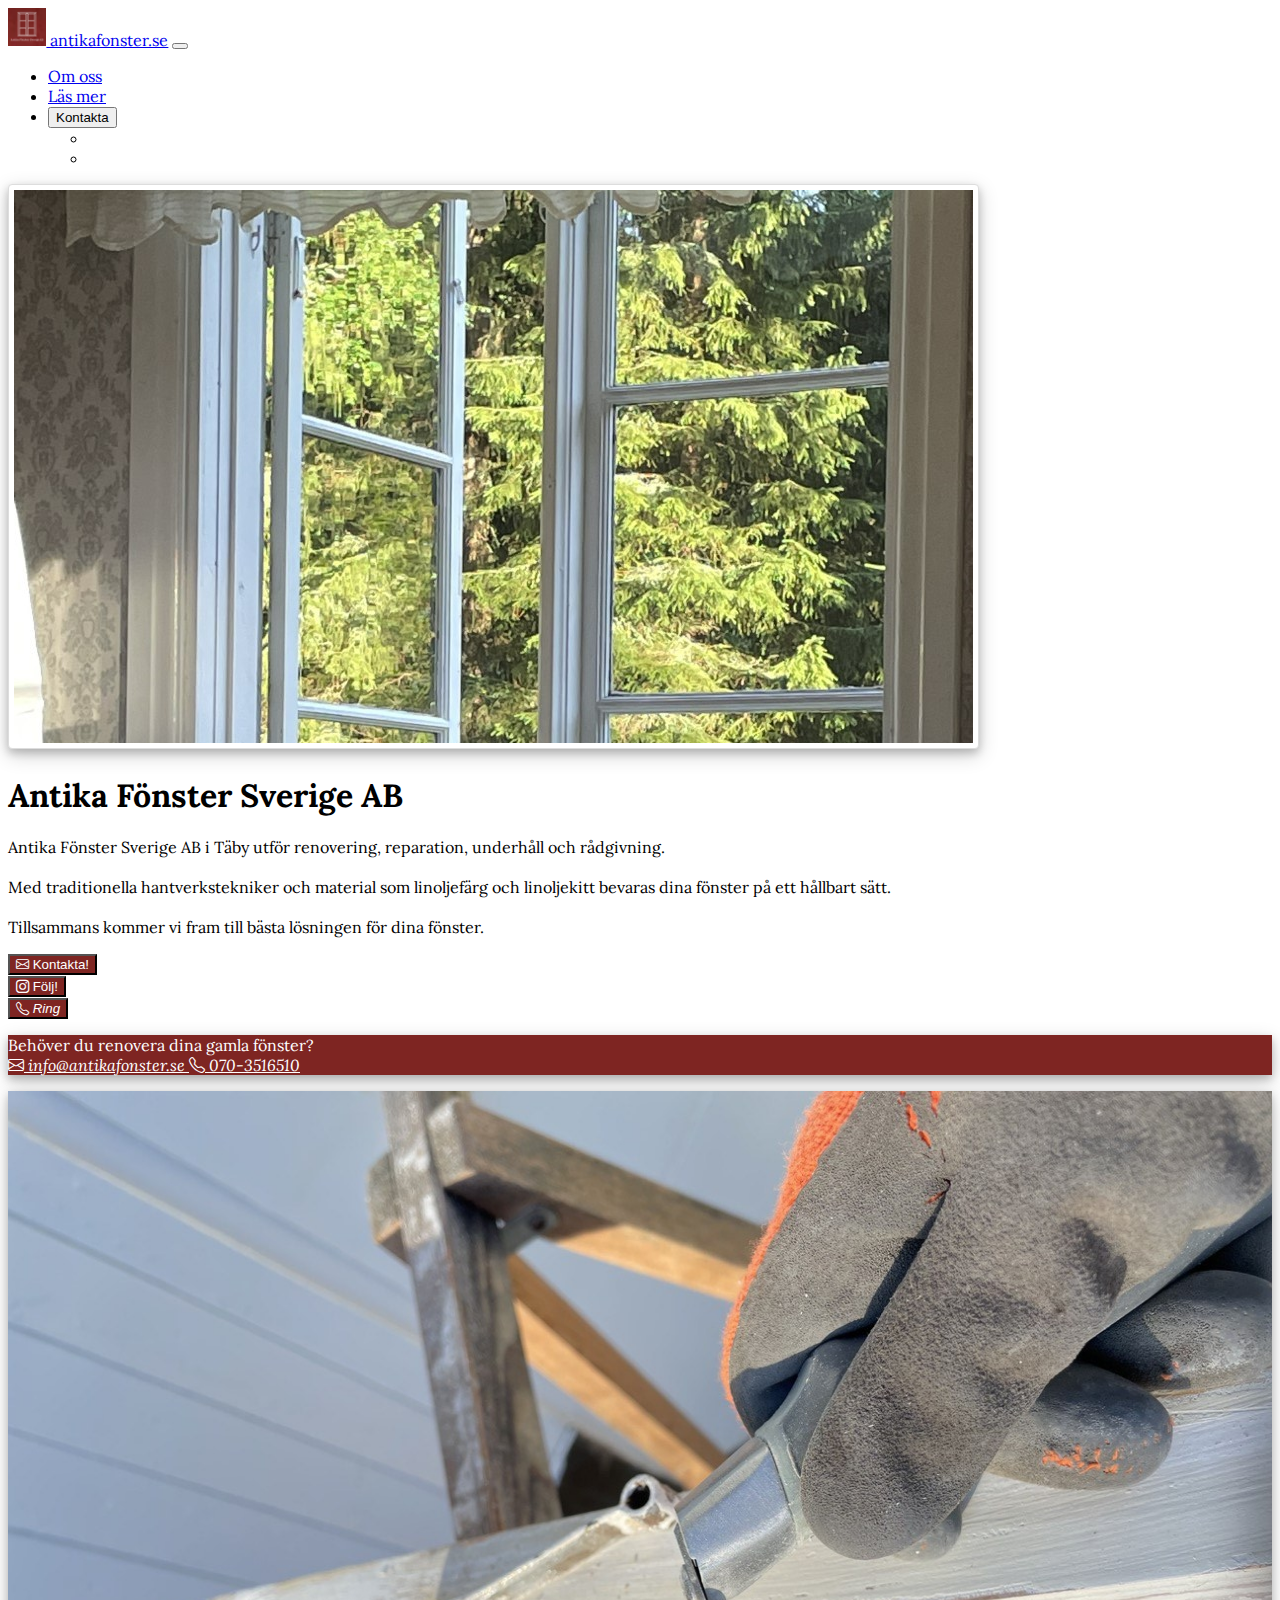
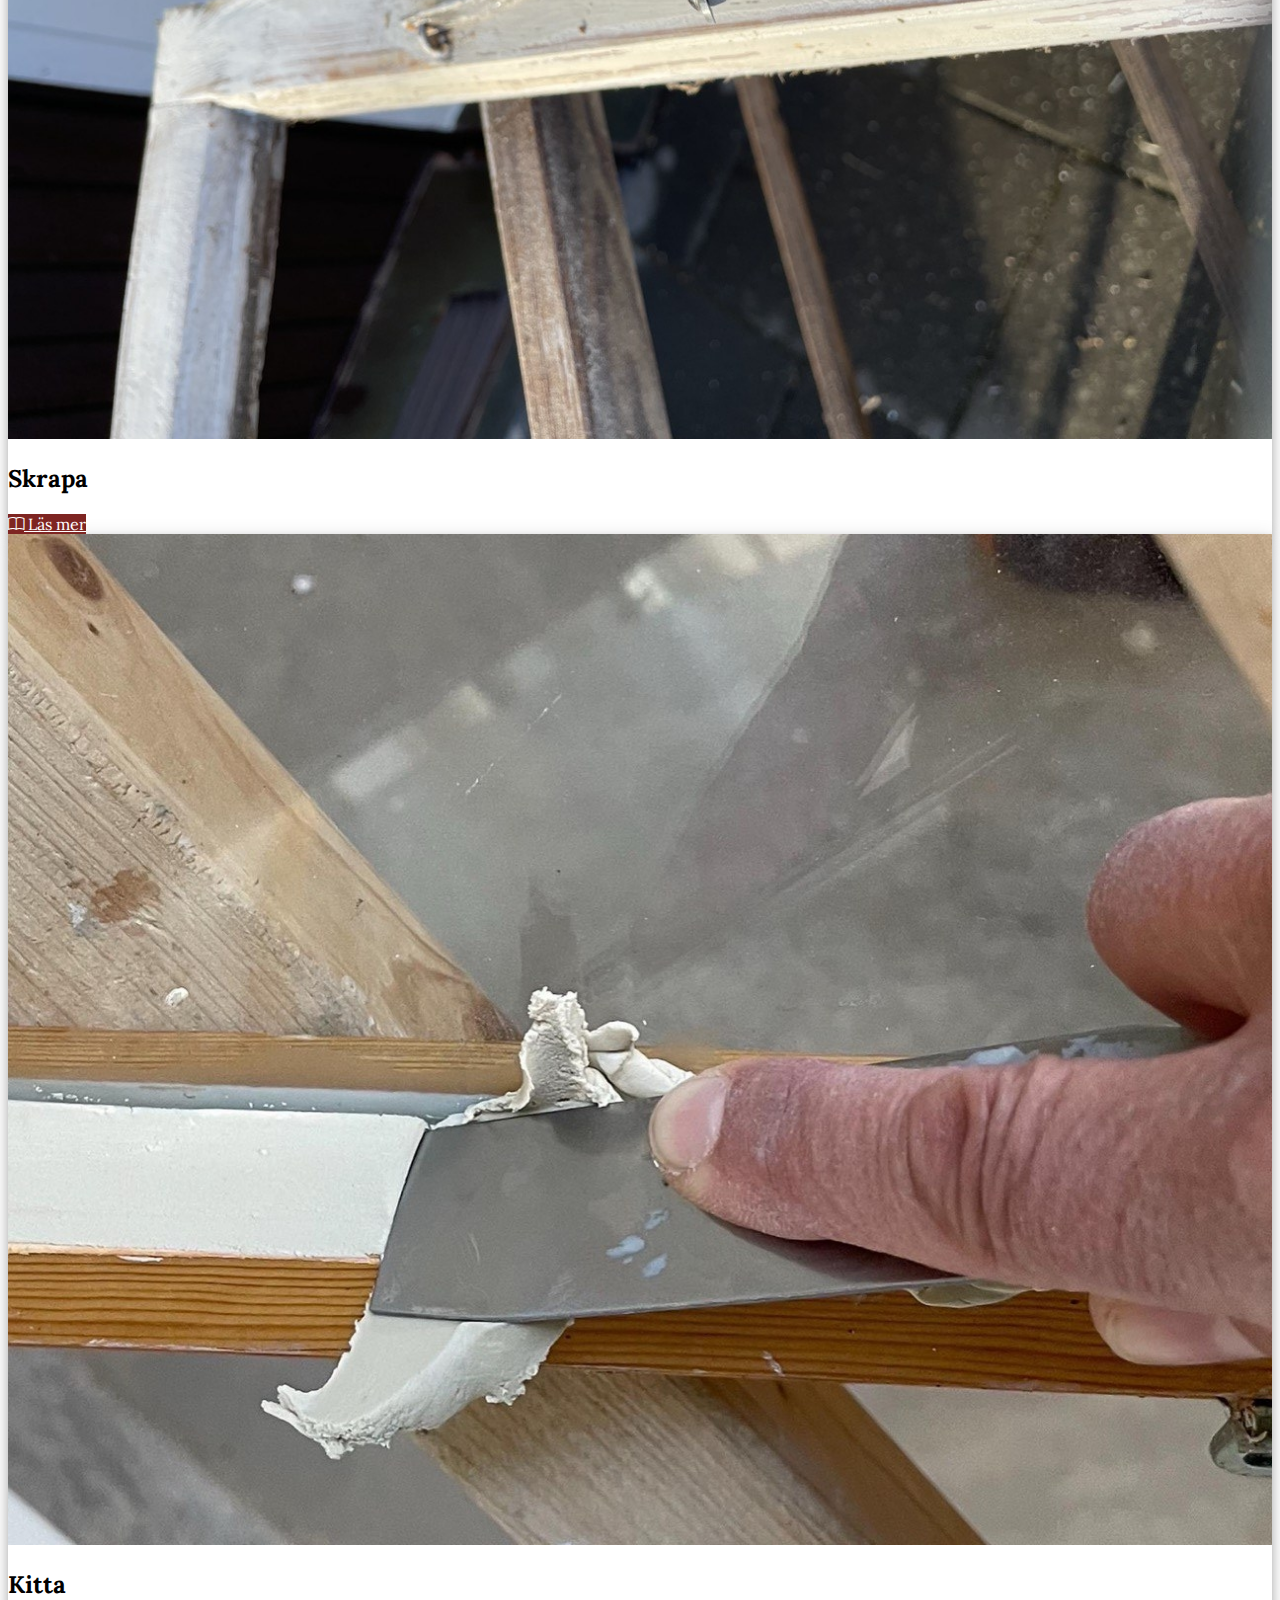
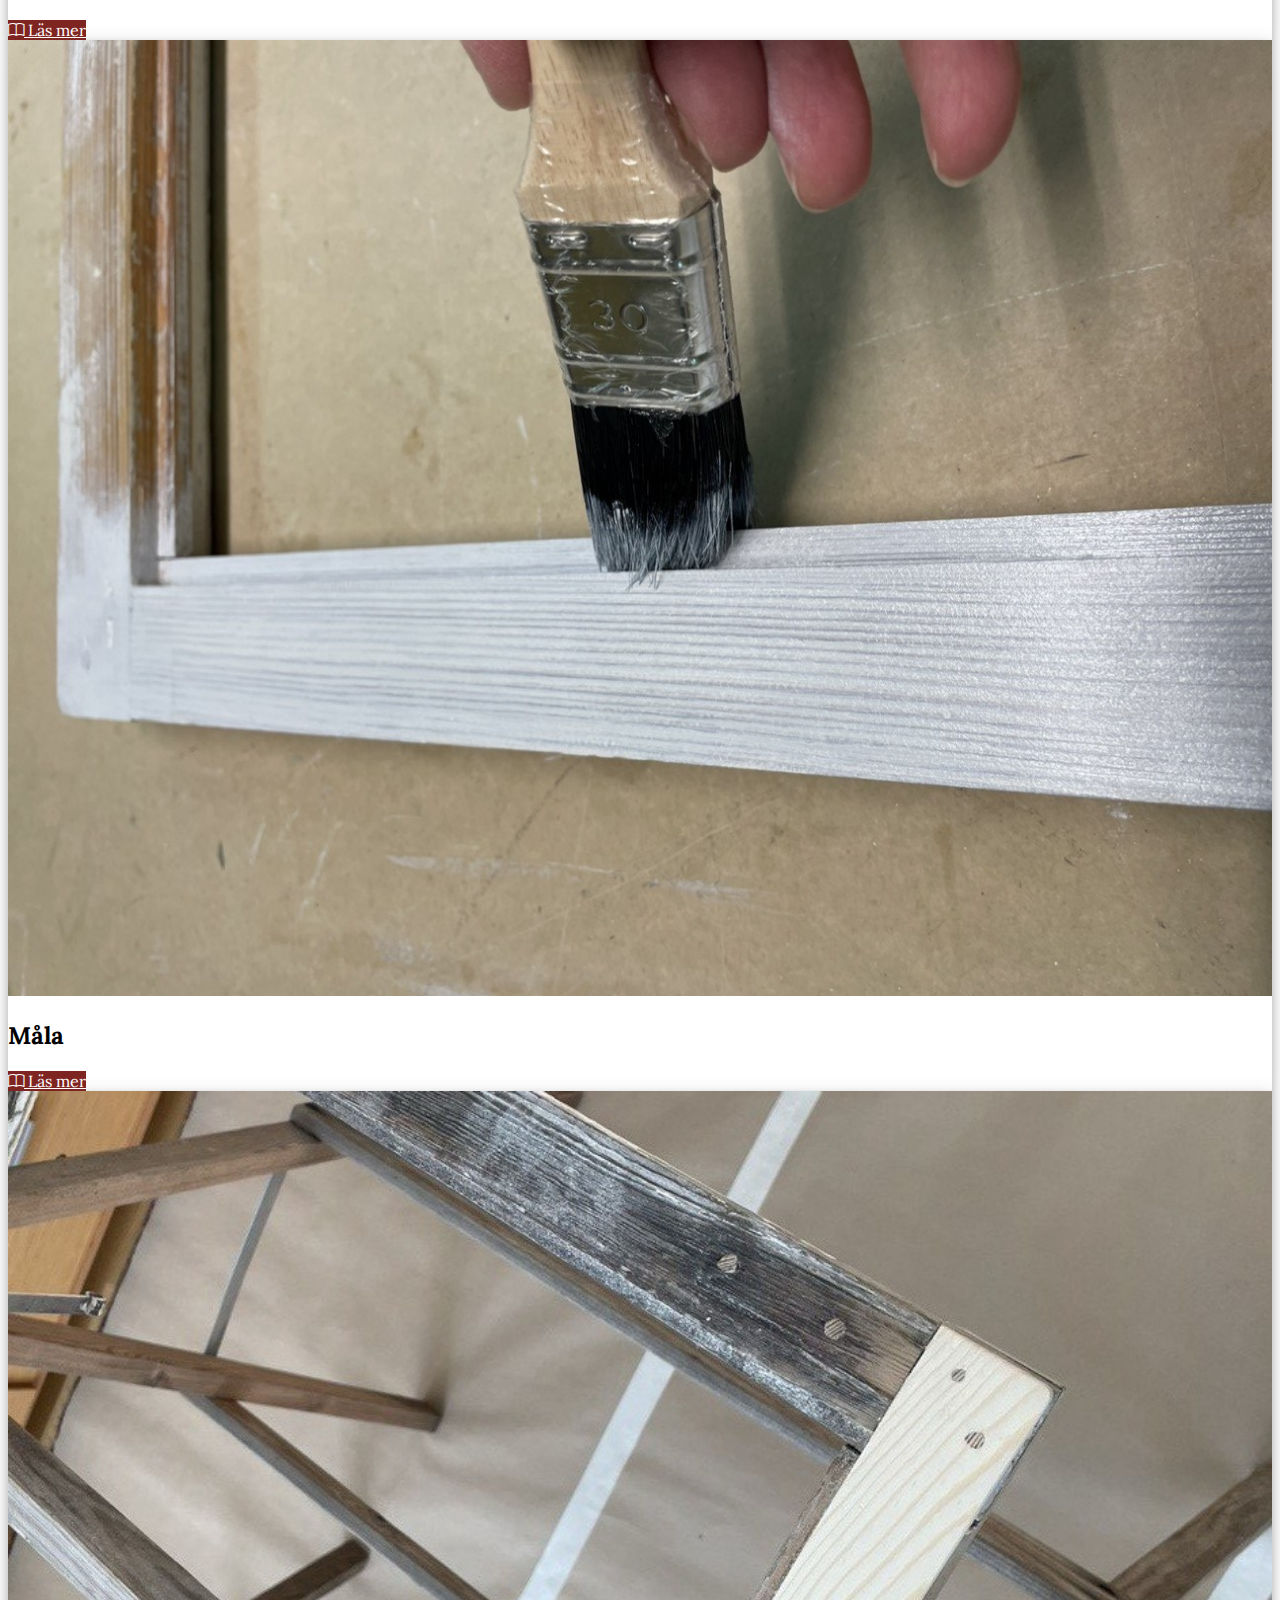
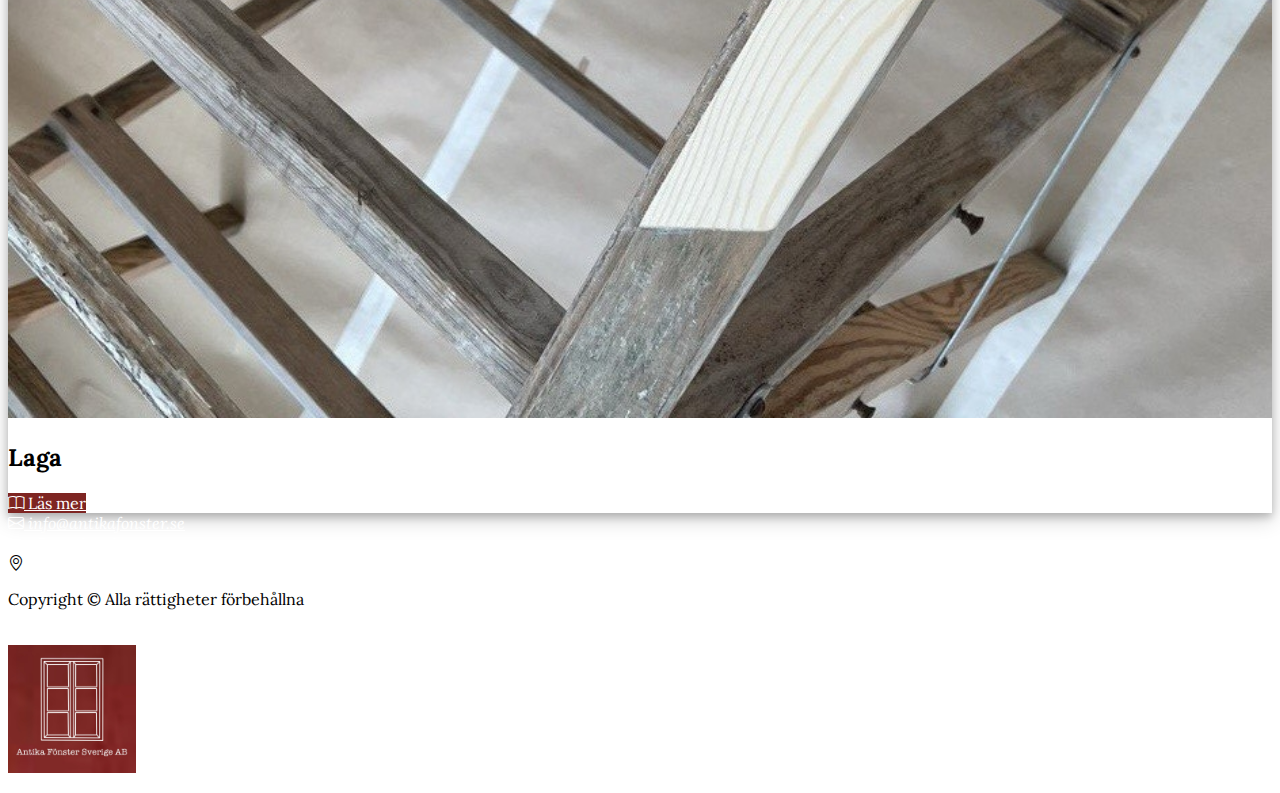
==== index.html @ 98e3fc16 "added phone and email to banner" ====
<!DOCTYPE html>
<html lang="en">
    <head>
        <meta charset="utf-8" />
        <meta name="viewport" content="width=device-width, initial-scale=1, shrink-to-fit=no" />
        <meta name="description" content="täby,danderyd,sollentuna,vallentuna,åkerbergs,
            norrtälje,upplands väsby, märsta,sigtuna,skärgården, roslagen, ljusterö, vaxholm" />




        <meta name="keywords" content="Fönster, fönsterrenovering,förterreparation, linoljefärg, munblåst glas, blyfönster, fönsterrestaurering, 
renovera fönster stockholm, renovera fönster täby, renovera fönster vallentuna" />




        
        <meta name="author" content="" />
        <title>Antika Fönster Sverige AB Täby</title>

        <!-- Google font -->
        <link rel="preconnect" href="https://fonts.googleapis.com">
        <link rel="preconnect" href="https://fonts.gstatic.com" crossorigin>
        <link href="https://fonts.googleapis.com/css2?family=Lora&display=swap" rel="stylesheet">

        <!-- Favicon-->
        <link rel="icon" type="image/x-icon" href="assets/favicon.ico" />

        <!-- Core theme CSS (includes Bootstrap)-->
        <link href="https://cdn.jsdelivr.net/npm/bootstrap@5.2.3/dist/css/bootstrap.min.css" rel="stylesheet" integrity="sha384-rbsA2VBKQhggwzxH7pPCaAqO46MgnOM80zW1RWuH61DGLwZJEdK2Kadq2F9CUG65" crossorigin="anonymous">
        <link href="css/styles.css" rel="stylesheet" />

        <!-- icons -->
        <link rel="stylesheet" href="https://cdn.jsdelivr.net/npm/bootstrap-icons@1.10.4/font/bootstrap-icons.css">
        <link rel="icon" type="image/x-icon" href="./img/favicon.ico">

        <!-- Google tag (gtag.js) --> <script async src="https://www.googletagmanager.com/gtag/js?id=G-1Z3ERZM6HS"></script> <script> window.dataLayer = window.dataLayer || []; function gtag(){dataLayer.push(arguments);} gtag('js', new Date()); gtag('config', 'G-1Z3ERZM6HS'); </script>

    </head>
    <body>
        <!-- Responsive navbar-->
        <nav class="navbar navbar-expand-lg navbar-dark bg-dark">
            <div class="container px-5">
                <a class="navbar-brand" href="./index.html"><img src="./assets/img/logo.jpg" style="height: 2.4em;"alt=""> antikafonster.se</a>
                <button class="navbar-toggler" type="button" data-bs-toggle="collapse" data-bs-target="#navbarSupportedContent" aria-controls="navbarSupportedContent" aria-expanded="false" aria-label="Toggle navigation"><span class="navbar-toggler-icon"></span></button>
                <div class="collapse navbar-collapse" id="navbarSupportedContent">
                    <ul class="navbar-nav ms-auto mb-2 mb-lg-0">
                        <li class="nav-item">
                            <a class="nav-link" href="about.html">Om oss </a>
                        </li>
                        <li class="nav-item">
                            <a class="nav-link" href="more.html"> Läs mer </a>
                        </li>
                        <li class="nav-item dropdown">
                            <button class="btn btn-dark dropdown-toggle" data-bs-toggle="dropdown" aria-expanded="false">Kontakta</button>
                            <ul class="dropdown-menu dropdown-menu-dark">
                                <li>
                                <a class="dropdown-item" style="color: white;" href="mailto:info@antikafonster.se">
                                    <i class="bi bi-envelope"> info@antikafonster.se</i>
                                </a>
                                </li>
                                <li>
                                <a style="color:white;" class="dropdown-item" href="tel:0703516510">
                                    <i class="bi bi-telephone"> 070 - 35 16 510 </i>
                                </a>
                                </li>
                            </ul>
                        </li>
                    </ul>
                </div>
            </div>
        </nav>
        <!-- Page Content-->
        <div class="container px-4 px-lg-5">
            <!-- Heading Row-->
            <div class="row gx-4 gx-lg-5 align-items-center my-5">
                <div class="col-lg-7"><img class="img-fluid poloroid mb-4 mb-lg-0" src="./assets/img/photos/lp_fonster.jpg" alt="..." /></div>
                <div class="col-lg-5">
                    <h1 class="font-weight-light">Antika Fönster Sverige AB</h1>
                    <p>         
                        Antika Fönster Sverige AB i Täby utför renovering, reparation, underhåll och rådgivning.
                        <br>
                        <br>
                        Med traditionella hantverkstekniker och material som linoljefärg och linoljekitt bevaras dina fönster på ett hållbart sätt.
                        <br>
                        <br>
                        Tillsammans kommer vi fram till bästa lösningen för dina fönster.
                    </p>

                    <div class="btn-toolbar">

                        <div class="btn-group me-1">
                            <a href="mailto:info@antikafonster.se">
                            <button class="btn btn-falured">
                                <i class="bi bi-envelope"></i>
                                Kontakta!
                            </button>
                            </a>
                        </div>
                        <div class="btn-group me-1" >
                            <a href="https://www.instagram.com/antika_fonster_sverige_ab/">
                                <button class="btn btn-falured">
                                <i class="bi bi-instagram"></i>
                                Följ!
                                </button>
                            </a>
                        </div>
                        <div>
                            <a style="color: white;" href="tel:0703516510">
                                <button class="btn btn-falured">
                                    <i class="bi bi-telephone"> Ring </i>
                                </button>
                            </a>
                        </div>

                        </div>

                </div>
            </div>
            <!-- Call to Action-->
            <div class="card my-5 py-4 text-center falured">
                <div class="card-body">
                    <p class=" m-0">Behöver du renovera dina gamla fönster?
                        <br>
                        <a style="color: white;" href="mailto:info@antikafonster.se">
                         <i class="bi bi-envelope"> info@antikafonster.se </i> 
                        </a>

                        <a style="color: white;" href="tel:0703516510">
                            <i class="bi bi-telephone"> 070-3516510 </i>
                        </a>
                    </p>
                </div>
            </div>
            <!-- Content Row-->
            <div class="row gx-4 gx-lg-5">

                <div class="col-md-3 mb-5">
                    <div class="card h-100">
                        <img src="./assets/img/photos/scrape.jpg" id="cardimg" class="card-img-top" alt="painting">
                        <div class="card-body">
                            <h2 class="card-title">Skrapa</h2>
                            <p class="card-text">
                            </p>
                        </div>
                    <div class="card-footer"><a class="btn btn-falured btn-sm" href="details.html#skrapa"><i class="bi bi-book"></i> Läs mer</a></div>
                    </div>
                </div>

                <div class="col-md-3 mb-5">
                    <div class="card h-100">
                        <img src="./assets/img/photos/spakling.jpg" id="cardimg" class="card-img-top" alt="painting">
                        <div class="card-body">
                            <h2 class="card-title">Kitta</h2>
                            <p class="card-text"></p>
                        </div>
                        <div class="card-footer"><a class="btn btn-falured btn-sm" href="details.html#kitta"><i class="bi bi-book"></i> Läs mer</a></div>
                    </div>
                </div>

                <div class="col-md-3 mb-5">
                    <div class="card h-100">
                        <img src="./assets/img/photos/painting.jpg" id="cardimg" class="card-img-top" alt="painting">
                        <div class="card-body">
                            <h2 class="card-title">Måla</h2>
                            <p class="card-text"></p>
                        </div>
                        <div class="card-footer"><a class="btn btn-falured btn-sm" href="details.html#mala"><i class="bi bi-book"></i> Läs mer</a></div>
                    </div>
                </div>

                <div class="col-md-3 mb-5">
                    <div class="card h-100">
                        <img src="./assets/img/photos/window.jpg" id="cardimg" class="card-img-top" alt="painting">
                        <div class="card-body">
                            <h2 class="card-title">Laga</h2>
                            <p class="card-text"></p>
                        </div>
                        <div class="card-footer"><a class="btn btn-falured btn-sm" href="details.html#laga"><i class="bi bi-book"></i> Läs mer</a></div>
                    </div>
                </div>


            </div>
        </div>
        <!-- Footer-->
        <footer class="py-5 bg-dark">

            <div class="container px-4 px-lg-5 text-center">
                <div class="row">
                    <div class="col-md-4 col-sm-12">
                        <a style="color: white;" href="mailto:info@antikafonster.se">
                            <i class="bi bi-envelope"> info@antikafonster.se</i>
                        </a>
                    </div>
                    <div class="col-md-4 col-sm-12">
                        <a style="color:white;" href="tel:0703516510"><i class="bi bi-telephone"> 070 - 35 16 510 </i></a>
                    </div>
                    <div class="col-md-4 col-sm-12">
                        <i class="bi bi-geo-alt"><a style="color:white" href="https://goo.gl/maps/feidMiXMokjSXr5T7">Antika Fönster Sverige AB, Ella Park, Täby, Sweden</a></i>
                    </div>
                </div>
            </div>
            <p></p>
            <div class="container px-4 px-lg-5"><p class="m-0 text-center text-white">Copyright &copy; Alla rättigheter förbehållna</p></div>
            <div class="container px-4 px-lg-5"><p class="m-0 text-center text-white">
                <br>
                            <img src="./assets/img/logo.jpg" style="height: 8em;"alt="">
            </p></div>
        </footer>
        <!-- Bootstrap core JS-->
        <script src="https://cdn.jsdelivr.net/npm/bootstrap@5.2.3/dist/js/bootstrap.bundle.min.js"></script>
        <!-- Core theme JS-->
        <script src="js/scripts.js"></script>
    </body>
</html>
---- css/styles.css ----
html, body {
    font-family: 'Lora', serif;
}

.falured{
    background-color: #7e2522;
    color: white;
}
.btn-falured{
    background-color: #7e2522;
    color: white;
}

.btn-falured:hover{
    background-color: #ae7573;
    color: black;
}

.falured a {
    color: white;
}


.poloroid{
    color: #7e2522;
    border: 1px solid #ddd;
    border-radius: 4px;
    padding: 5px;
    background-color: white;
    box-shadow: 0 4px 8px 0 rgba(0, 0, 0, 0.2), 0 6px 20px 0 rgba(0, 0, 0, 0.19);
}

.card{
    box-shadow: 0 4px 8px 0 rgba(0, 0, 0, 0.2), 0 6px 20px 0 rgba(0, 0, 0, 0.19);
}

.card-img-top {
    height: 60% !important;
    width:  100%;
}
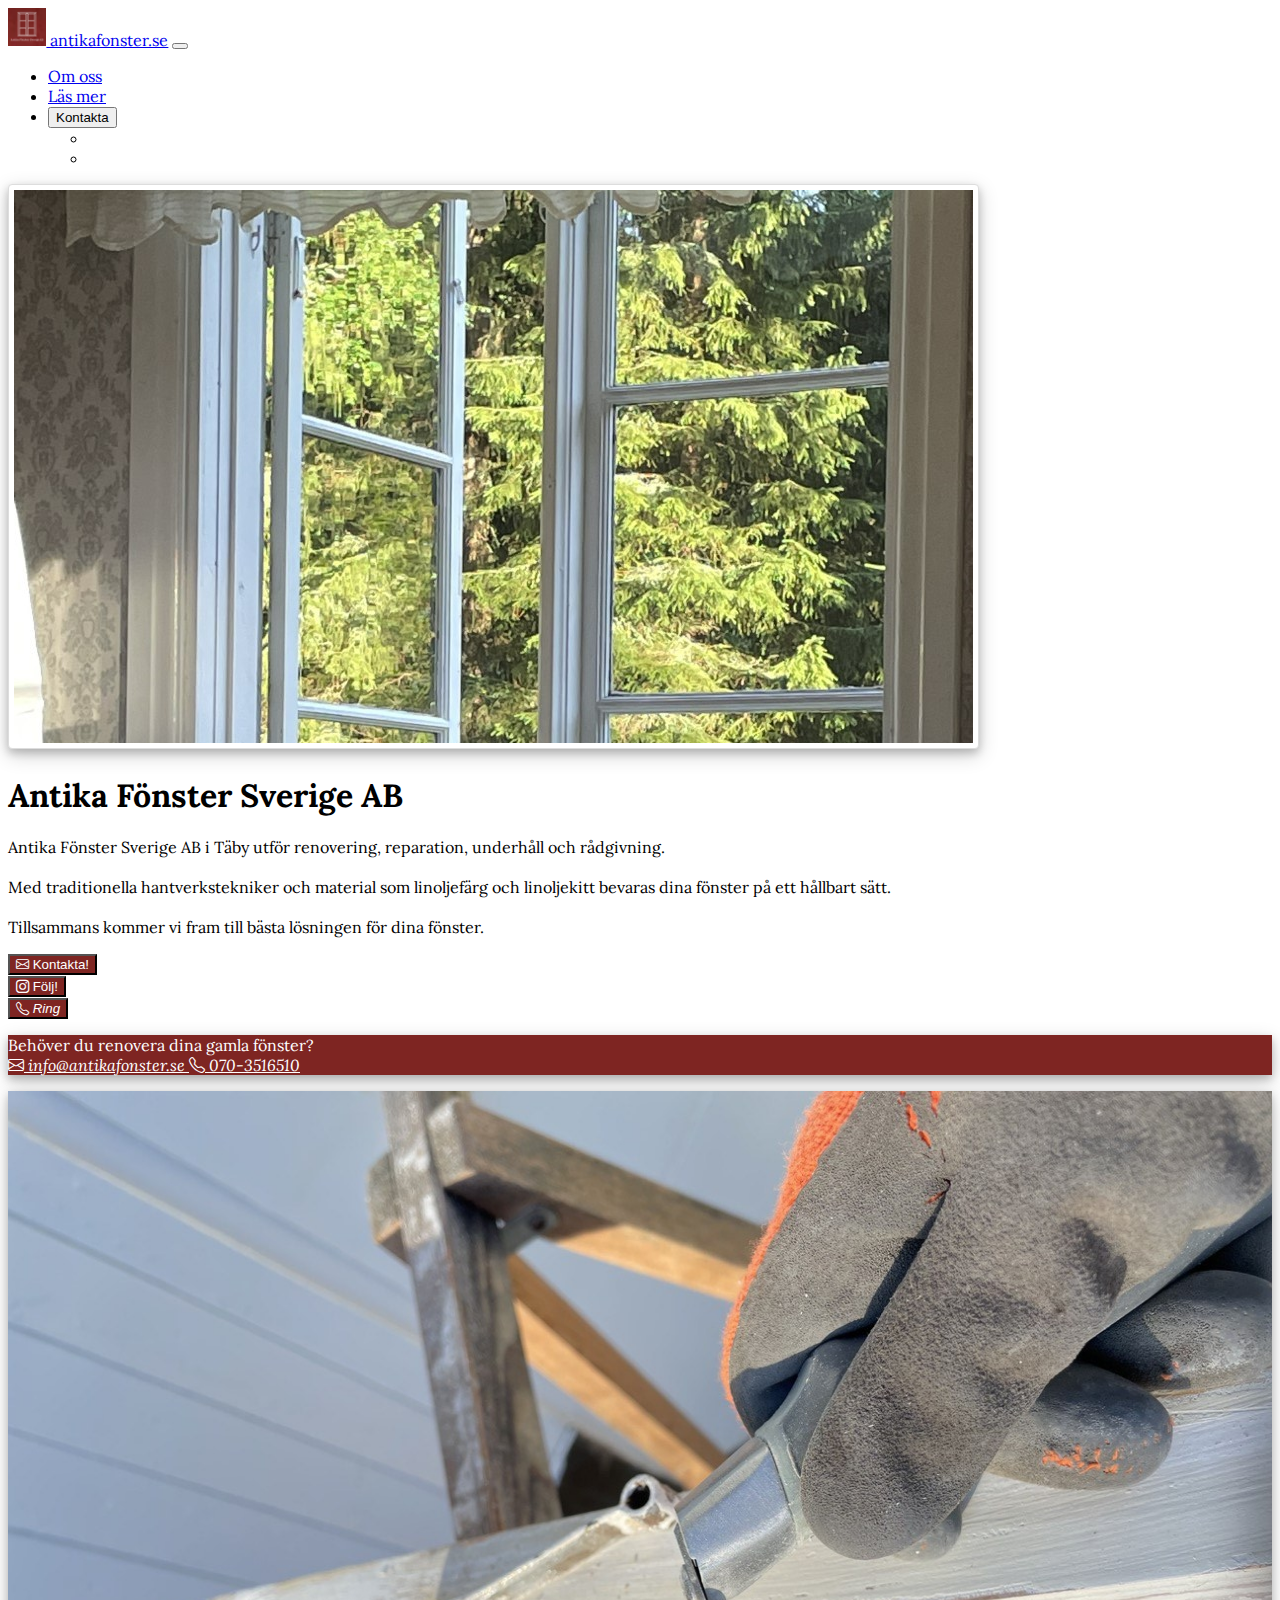
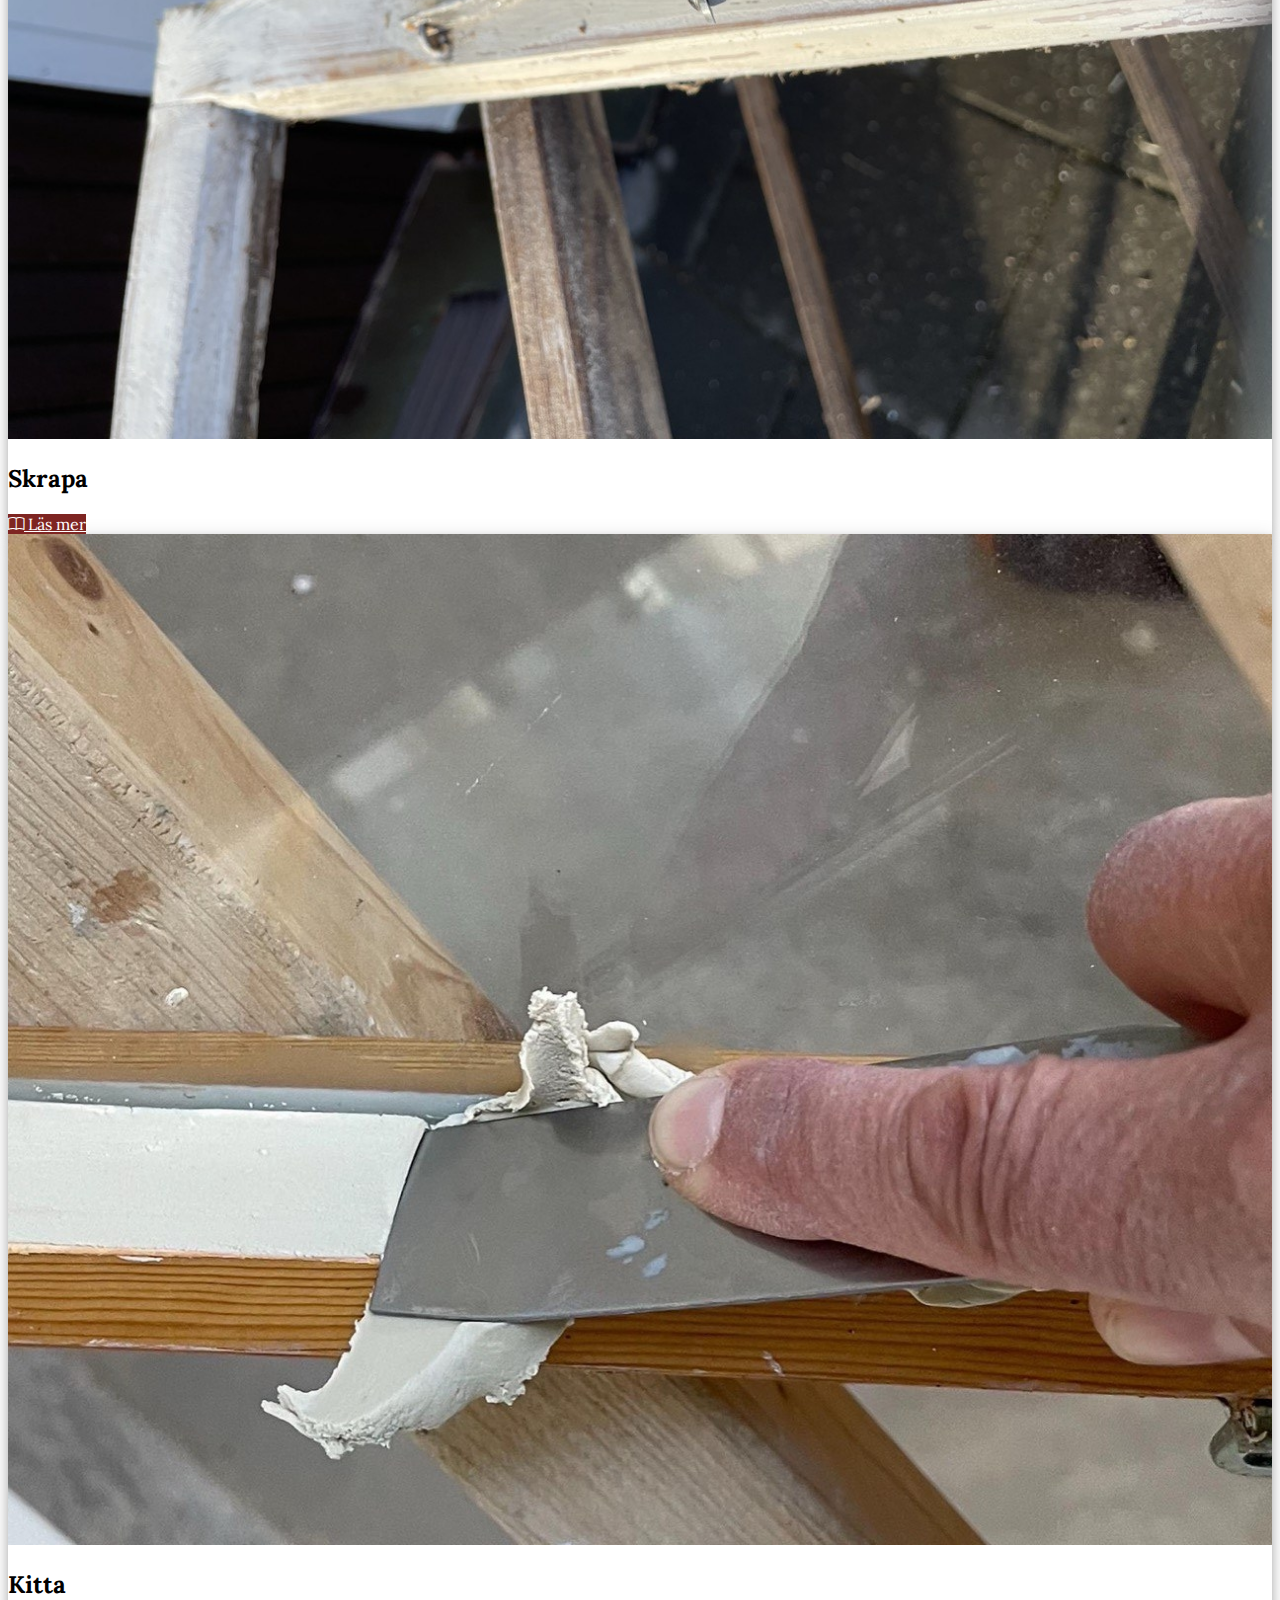
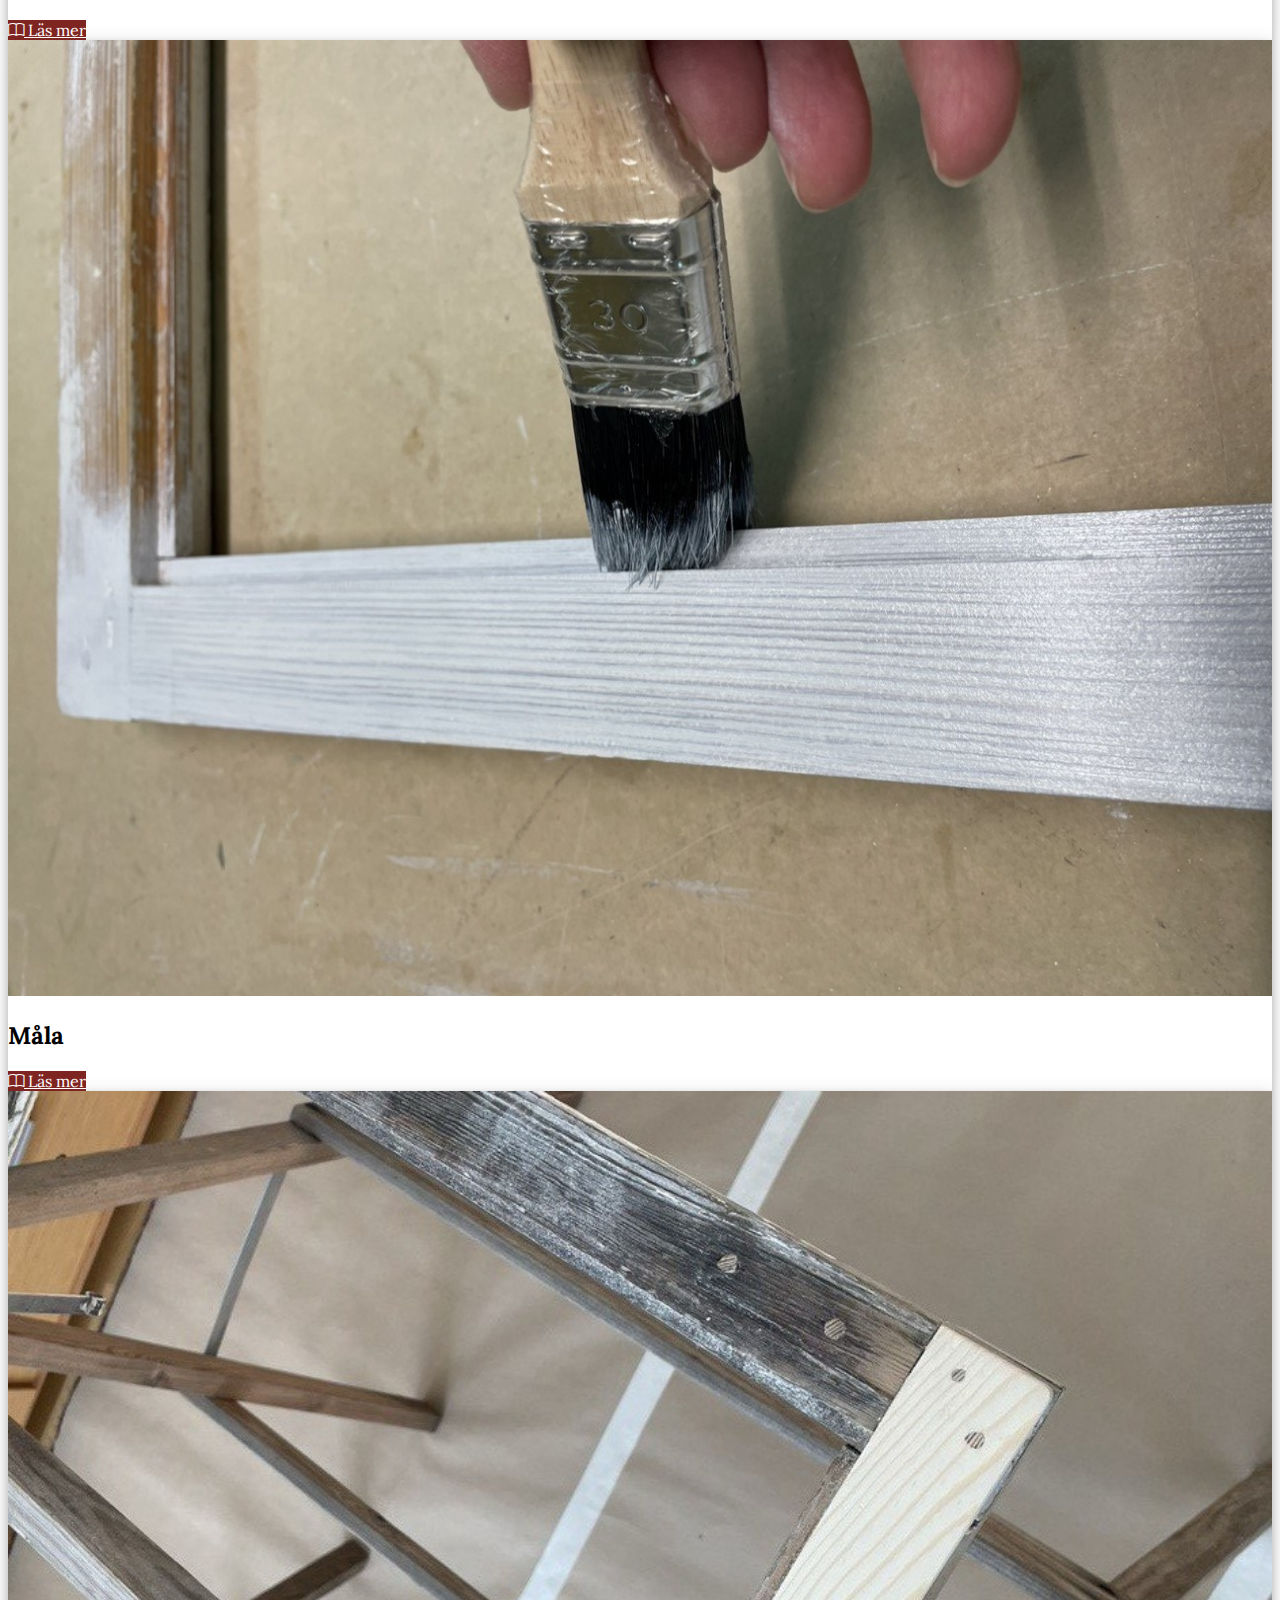
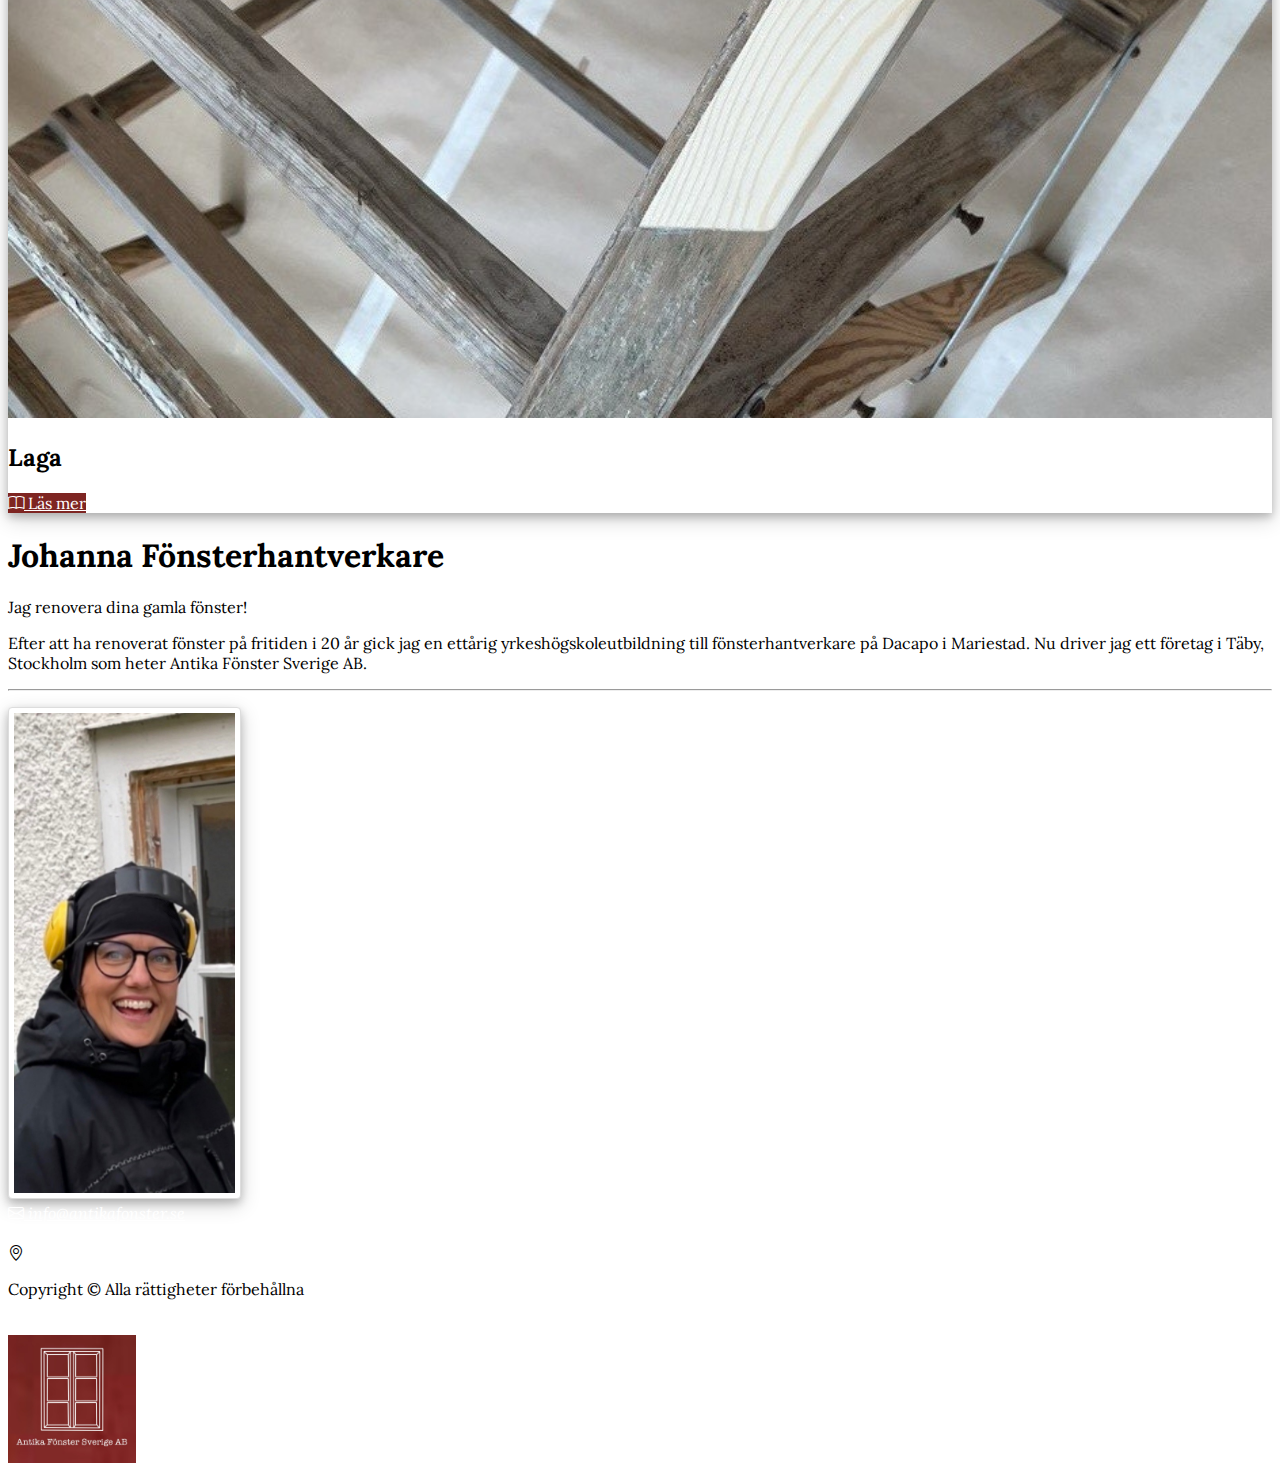
==== commit 3d3c3088: "added about us page on main page" ====
--- a/index.html
+++ b/index.html
@@ -114,7 +114,7 @@
                             </a>
                         </div>
 
-                        </div>
+                    </div>
 
                 </div>
             </div>
@@ -182,8 +182,49 @@
                 </div>
 
 
+            <div class="container px-4 px-lg-5">
+                <!-- Heading Row-->
+                <div class="row gx-4 gx-lg-5 align-items-center my-5">
+                        <div class="col-sm-12 col-md-6">
+                            <h1>Johanna Fönsterhantverkare</h1>
+                            <div class="col-lg-8 px-0">
+                                <p class="fs-5">
+                                Jag renovera dina gamla fönster!
+                                </p>
+                                <p>
+                                Efter att ha renoverat fönster på fritiden i 20 år gick jag en ettårig 
+                                yrkeshögskoleutbildning till fönsterhantverkare på Dacapo i Mariestad. 
+                                Nu driver jag ett företag i Täby, Stockholm som heter Antika Fönster Sverige AB.
+                                </p>
+                                <hr class="col-1 my-4">
+                                <p></p>
+                            </div>
+                        </div>
+
+                    <div class="col-sm col-md-6">
+                        <img class="profileimg poloroid"
+                            style="height: 30em;"
+                            src="./assets/img/johanna.jpg"  alt="johanna">
+                    </div>
+                </div>
+            </div>
+
+
+
+
+
             </div>
         </div>
+       
+        
+
+
+
+
+
+
+
+
         <!-- Footer-->
         <footer class="py-5 bg-dark">
 
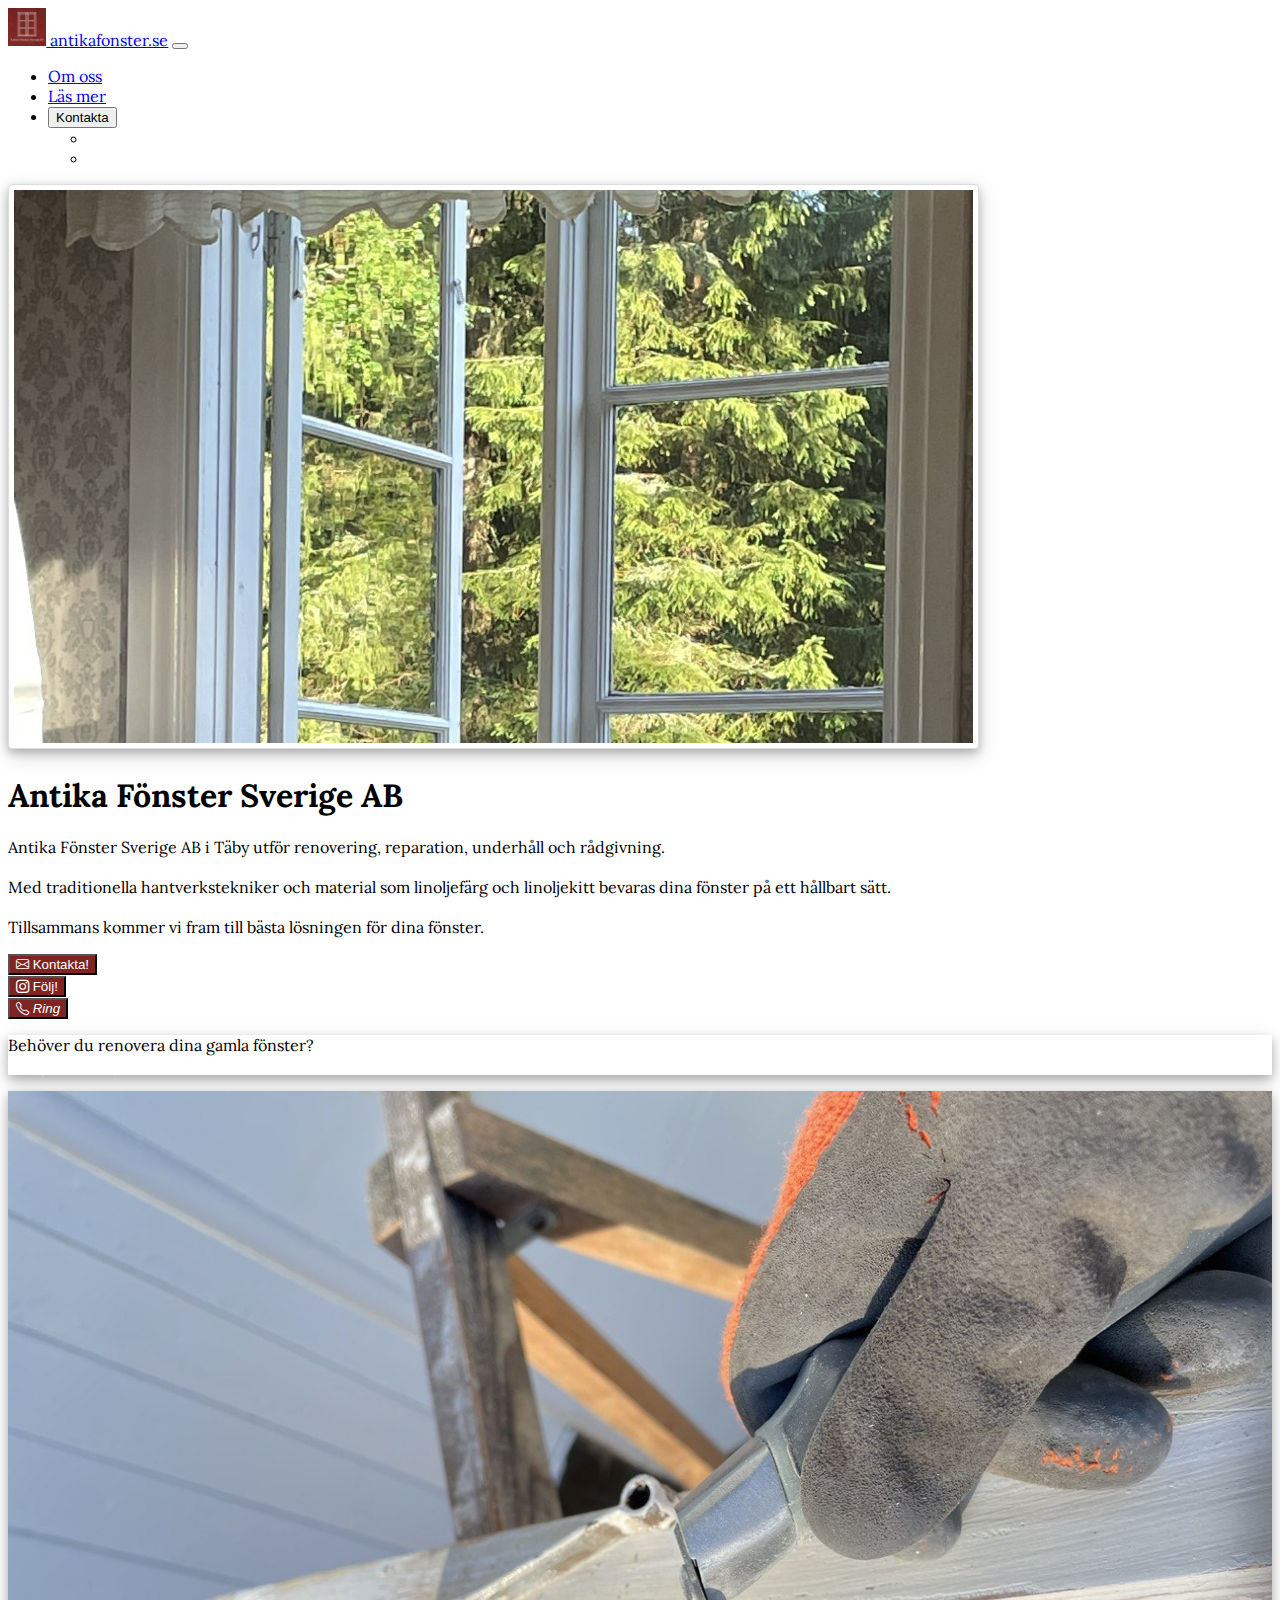
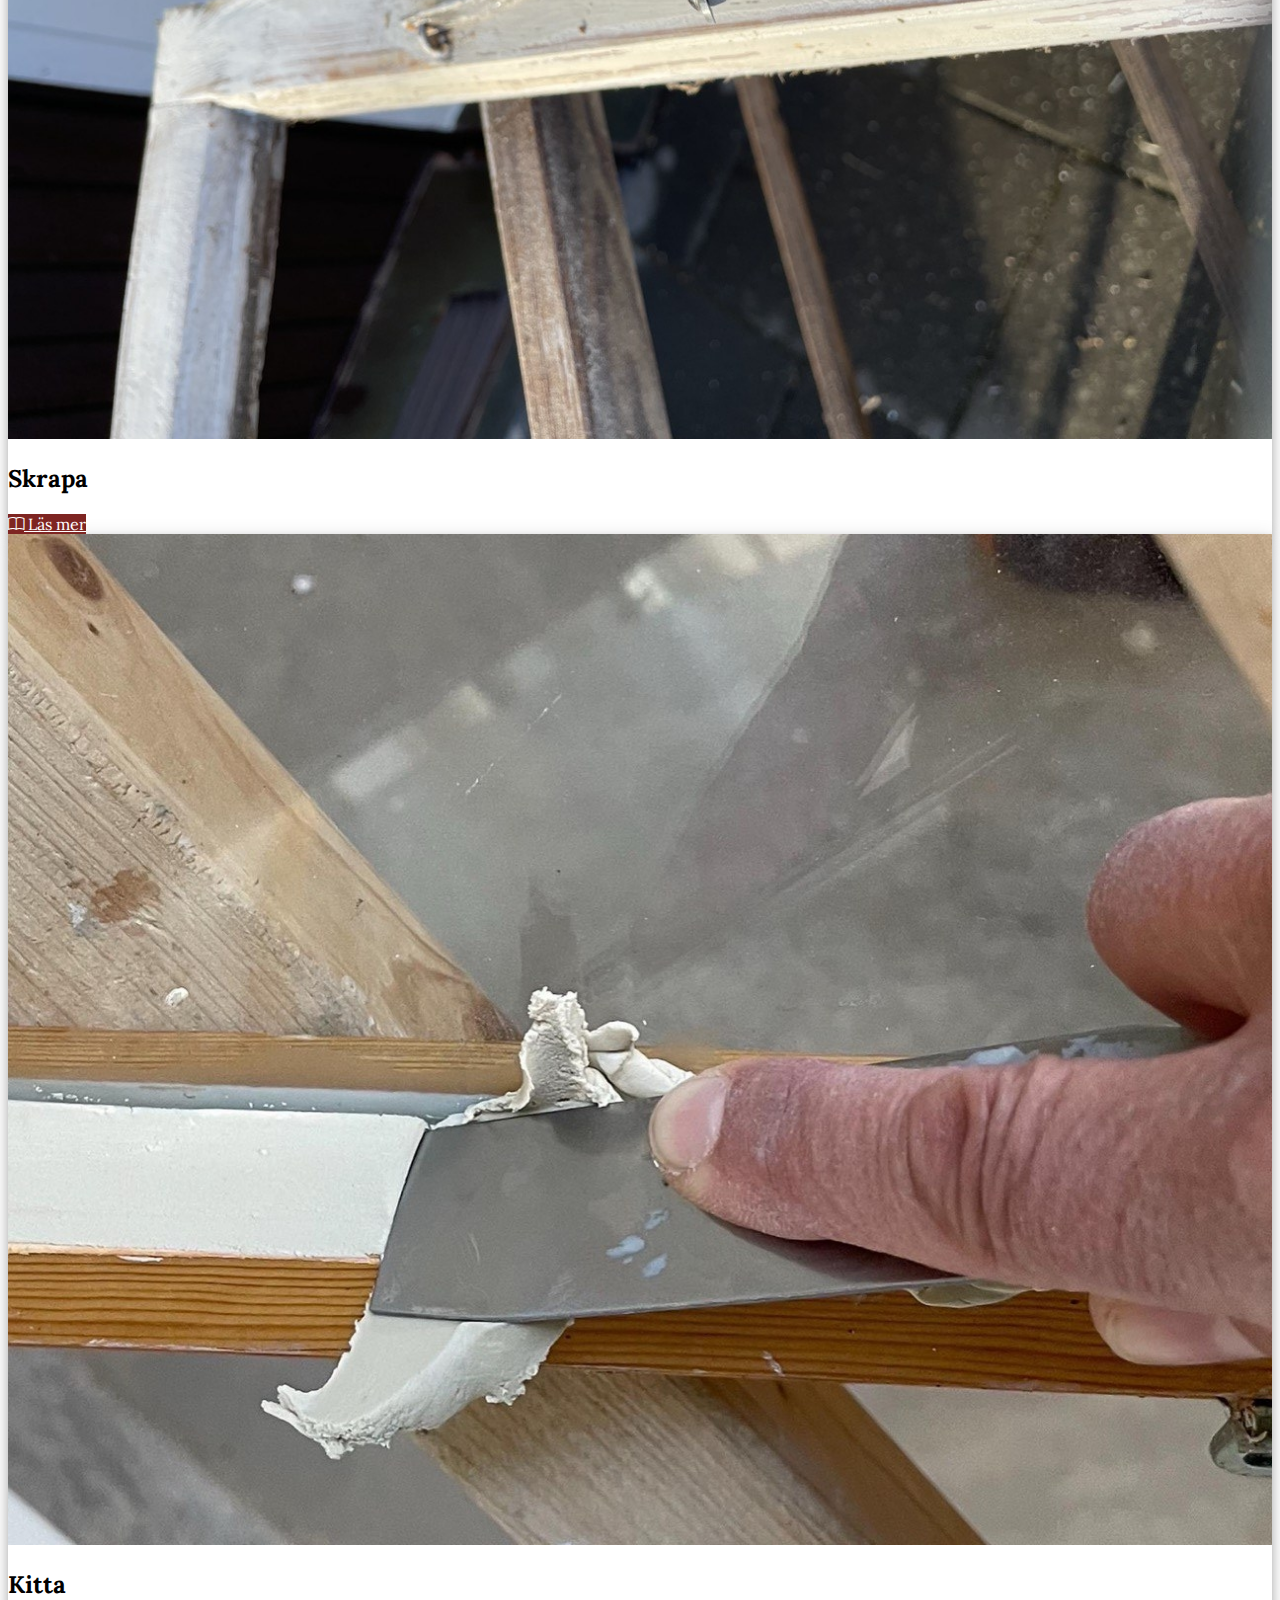
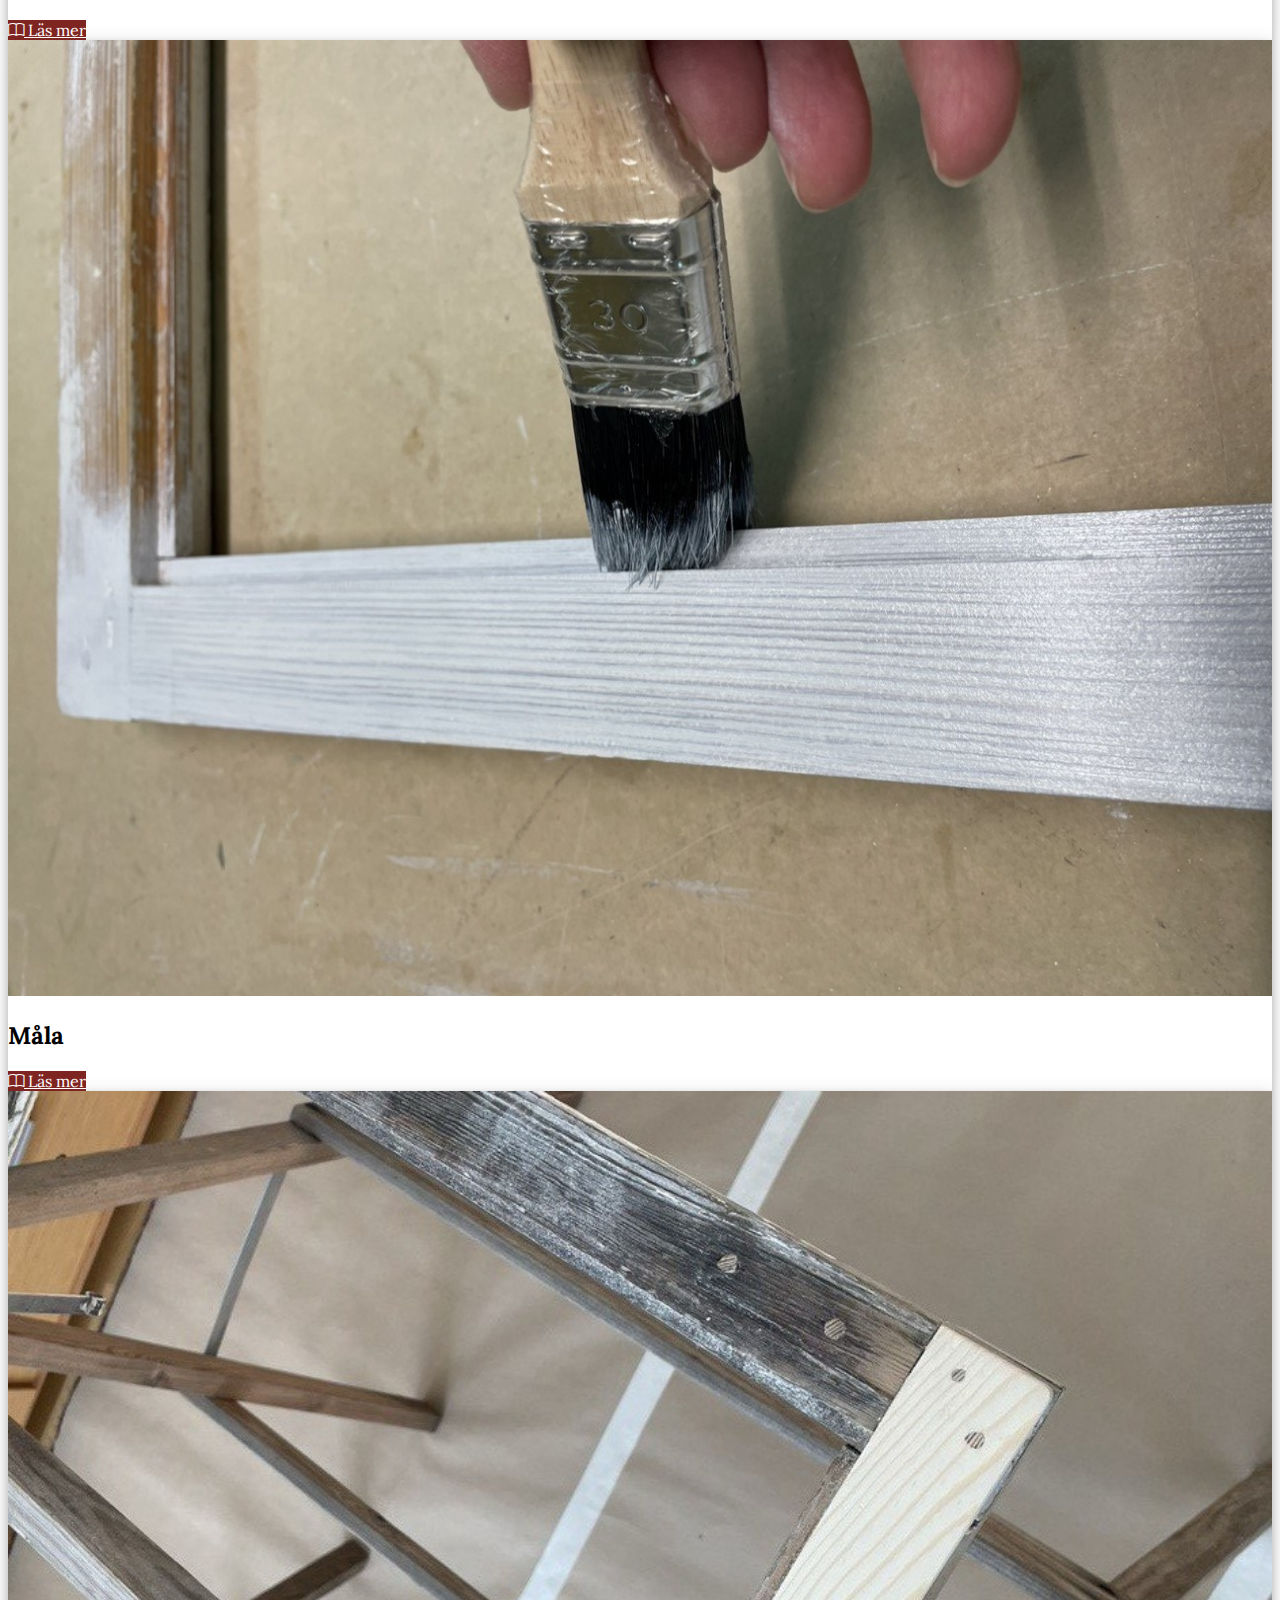
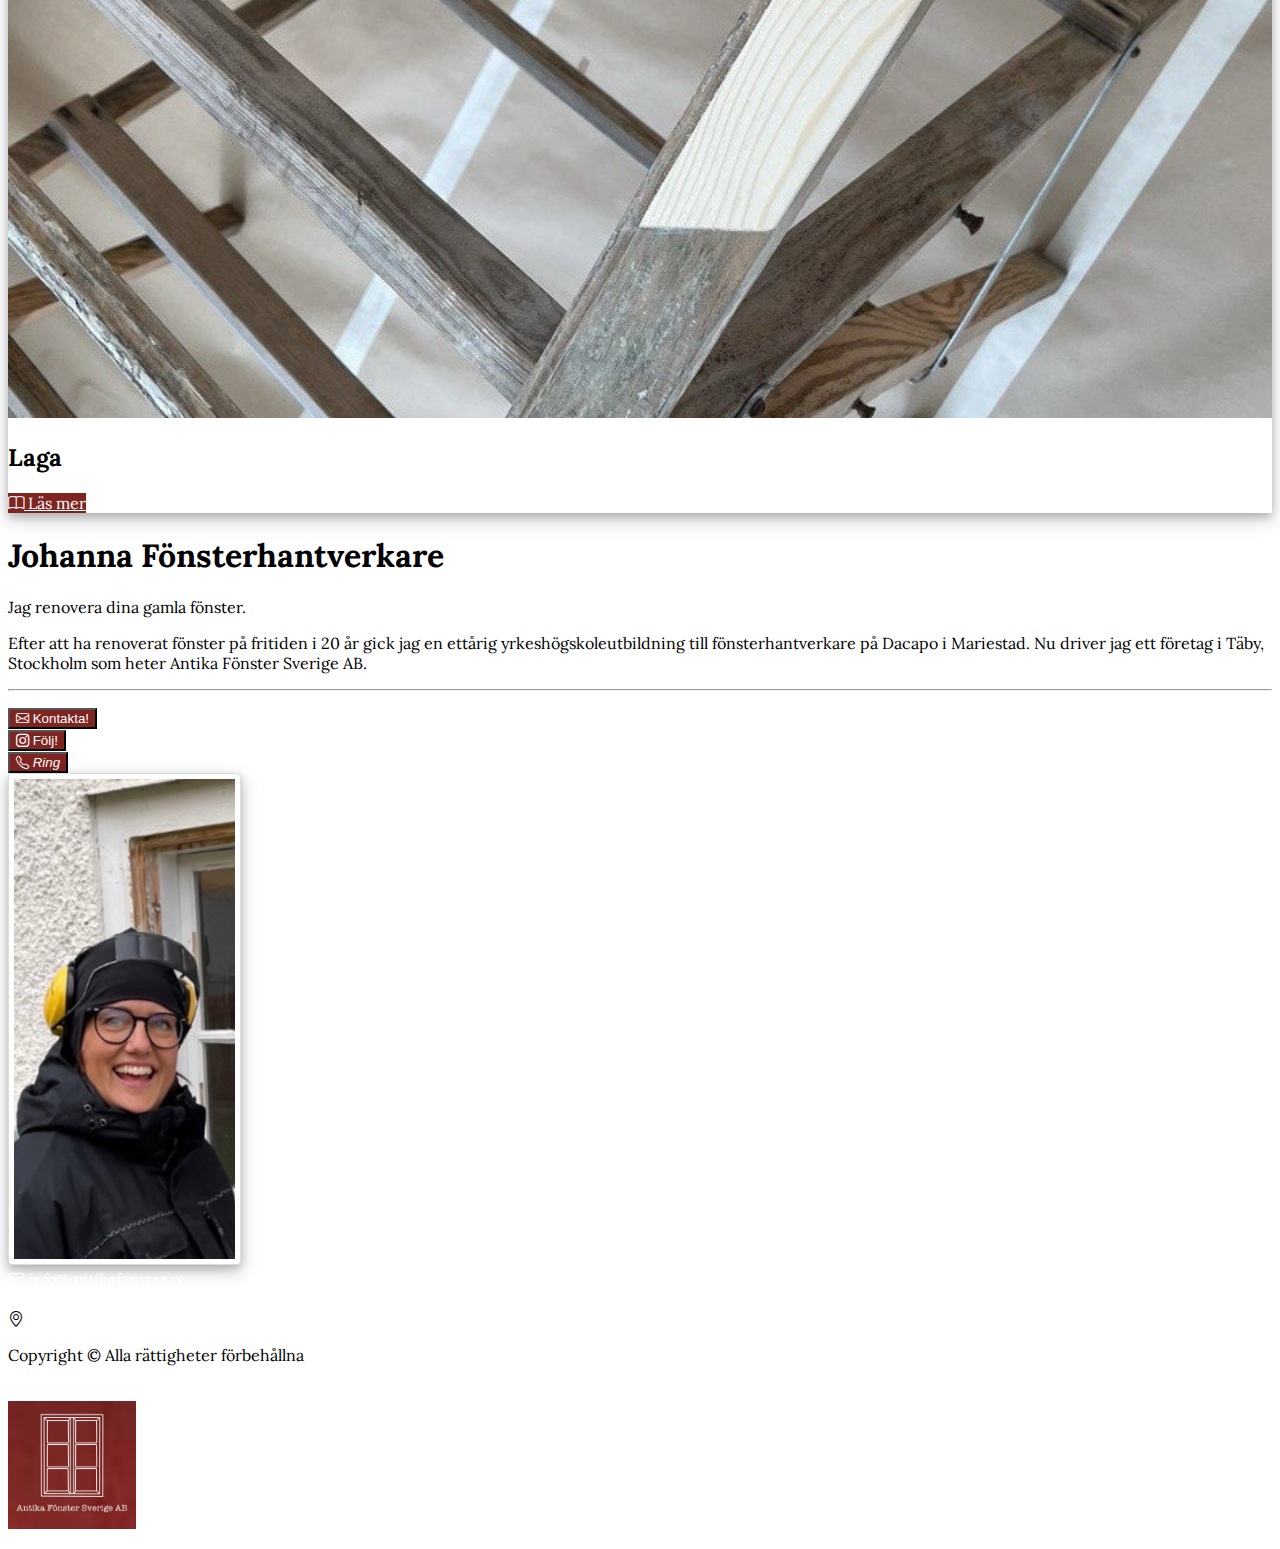
==== commit 188ff4df: "added buttons to about us index" ====
--- a/index.html
+++ b/index.html
@@ -119,7 +119,7 @@
                 </div>
             </div>
             <!-- Call to Action-->
-            <div class="card my-5 py-4 text-center falured">
+            <div class="card my-5 py-4 text-center calltoaction">
                 <div class="card-body">
                     <p class=" m-0">Behöver du renovera dina gamla fönster?
                         <br>
@@ -185,11 +185,12 @@
             <div class="container px-4 px-lg-5">
                 <!-- Heading Row-->
                 <div class="row gx-4 gx-lg-5 align-items-center my-5">
+                        <div class="col-sm-12 col-md-1"></div>
                         <div class="col-sm-12 col-md-6">
                             <h1>Johanna Fönsterhantverkare</h1>
                             <div class="col-lg-8 px-0">
                                 <p class="fs-5">
-                                Jag renovera dina gamla fönster!
+                                Jag renovera dina gamla fönster.
                                 </p>
                                 <p>
                                 Efter att ha renoverat fönster på fritiden i 20 år gick jag en ettårig 
@@ -198,10 +199,38 @@
                                 </p>
                                 <hr class="col-1 my-4">
                                 <p></p>
+
+                                <div class="btn-toolbar">
+
+                                    <div class="btn-group me-1">
+                                        <a href="mailto:info@antikafonster.se">
+                                        <button class="btn btn-falured">
+                                            <i class="bi bi-envelope"></i>
+                                            Kontakta!
+                                        </button>
+                                        </a>
+                                    </div>
+                                    <div class="btn-group me-1" >
+                                        <a href="https://www.instagram.com/antika_fonster_sverige_ab/">
+                                            <button class="btn btn-falured">
+                                            <i class="bi bi-instagram"></i>
+                                            Följ!
+                                            </button>
+                                        </a>
+                                    </div>
+                                    <div>
+                                        <a style="color: white;" href="tel:0703516510">
+                                            <button class="btn btn-falured">
+                                                <i class="bi bi-telephone"> Ring </i>
+                                            </button>
+                                        </a>
+                                    </div>
+
+                                </div>
                             </div>
                         </div>
 
-                    <div class="col-sm col-md-6">
+                    <div class="col-sm-12 col-md-5">
                         <img class="profileimg poloroid"
                             style="height: 30em;"
                             src="./assets/img/johanna.jpg"  alt="johanna">
@@ -239,7 +268,7 @@
                         <a style="color:white;" href="tel:0703516510"><i class="bi bi-telephone"> 070 - 35 16 510 </i></a>
                     </div>
                     <div class="col-md-4 col-sm-12">
-                        <i class="bi bi-geo-alt"><a style="color:white" href="https://goo.gl/maps/feidMiXMokjSXr5T7">Antika Fönster Sverige AB, Ella Park, Täby, Sweden</a></i>
+                        <i class="bi bi-geo-alt"><a style="color:white" href="https://goo.gl/maps/feidMiXMokjSXr5T7"><i class="bi bi-geo-alt"></i> Antika Fönster Sverige AB, Ella Park, Täby, Sweden</a></i>
                     </div>
                 </div>
             </div>
--- a/css/styles.css
+++ b/css/styles.css
@@ -21,6 +21,11 @@
 }
 
 
+.calltoaction {
+    border-color: #7e2522;
+    background-color: white !important;
+}
+
 .poloroid{
     color: #7e2522;
     border: 1px solid #ddd;
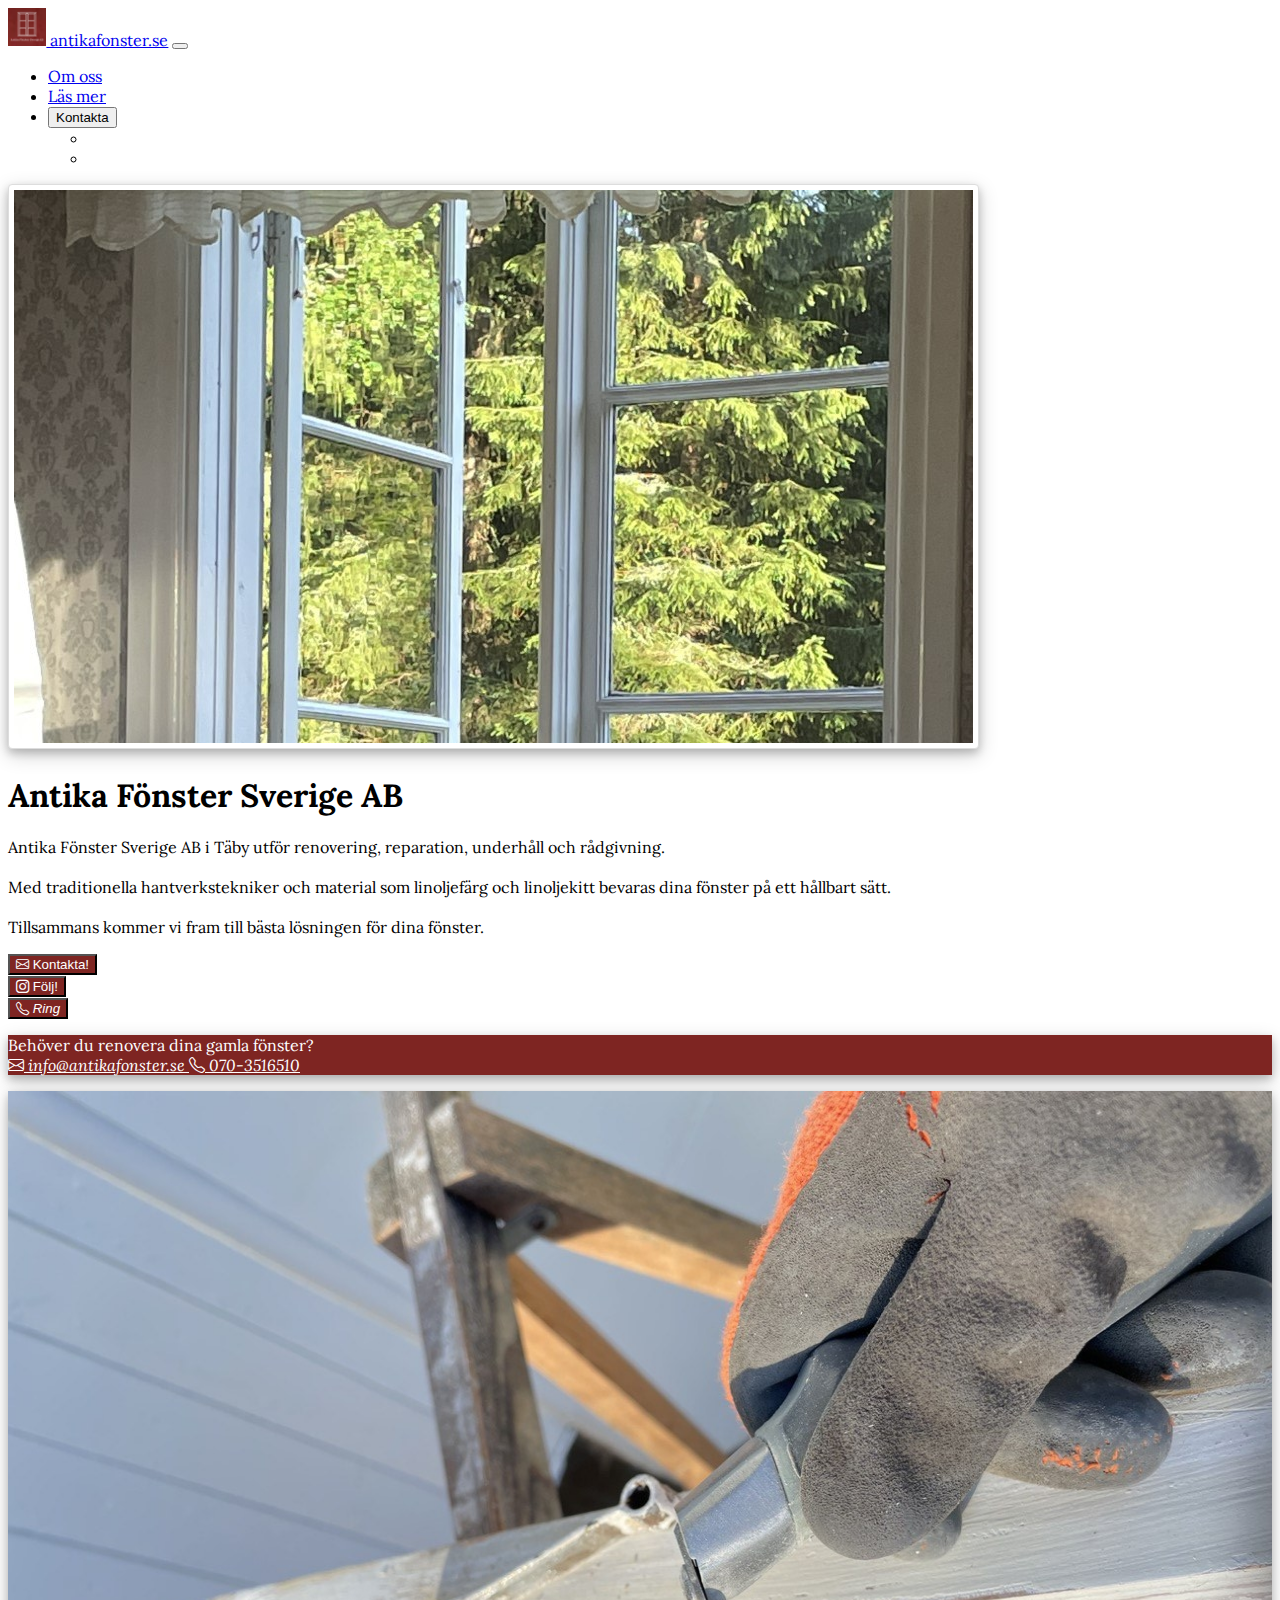
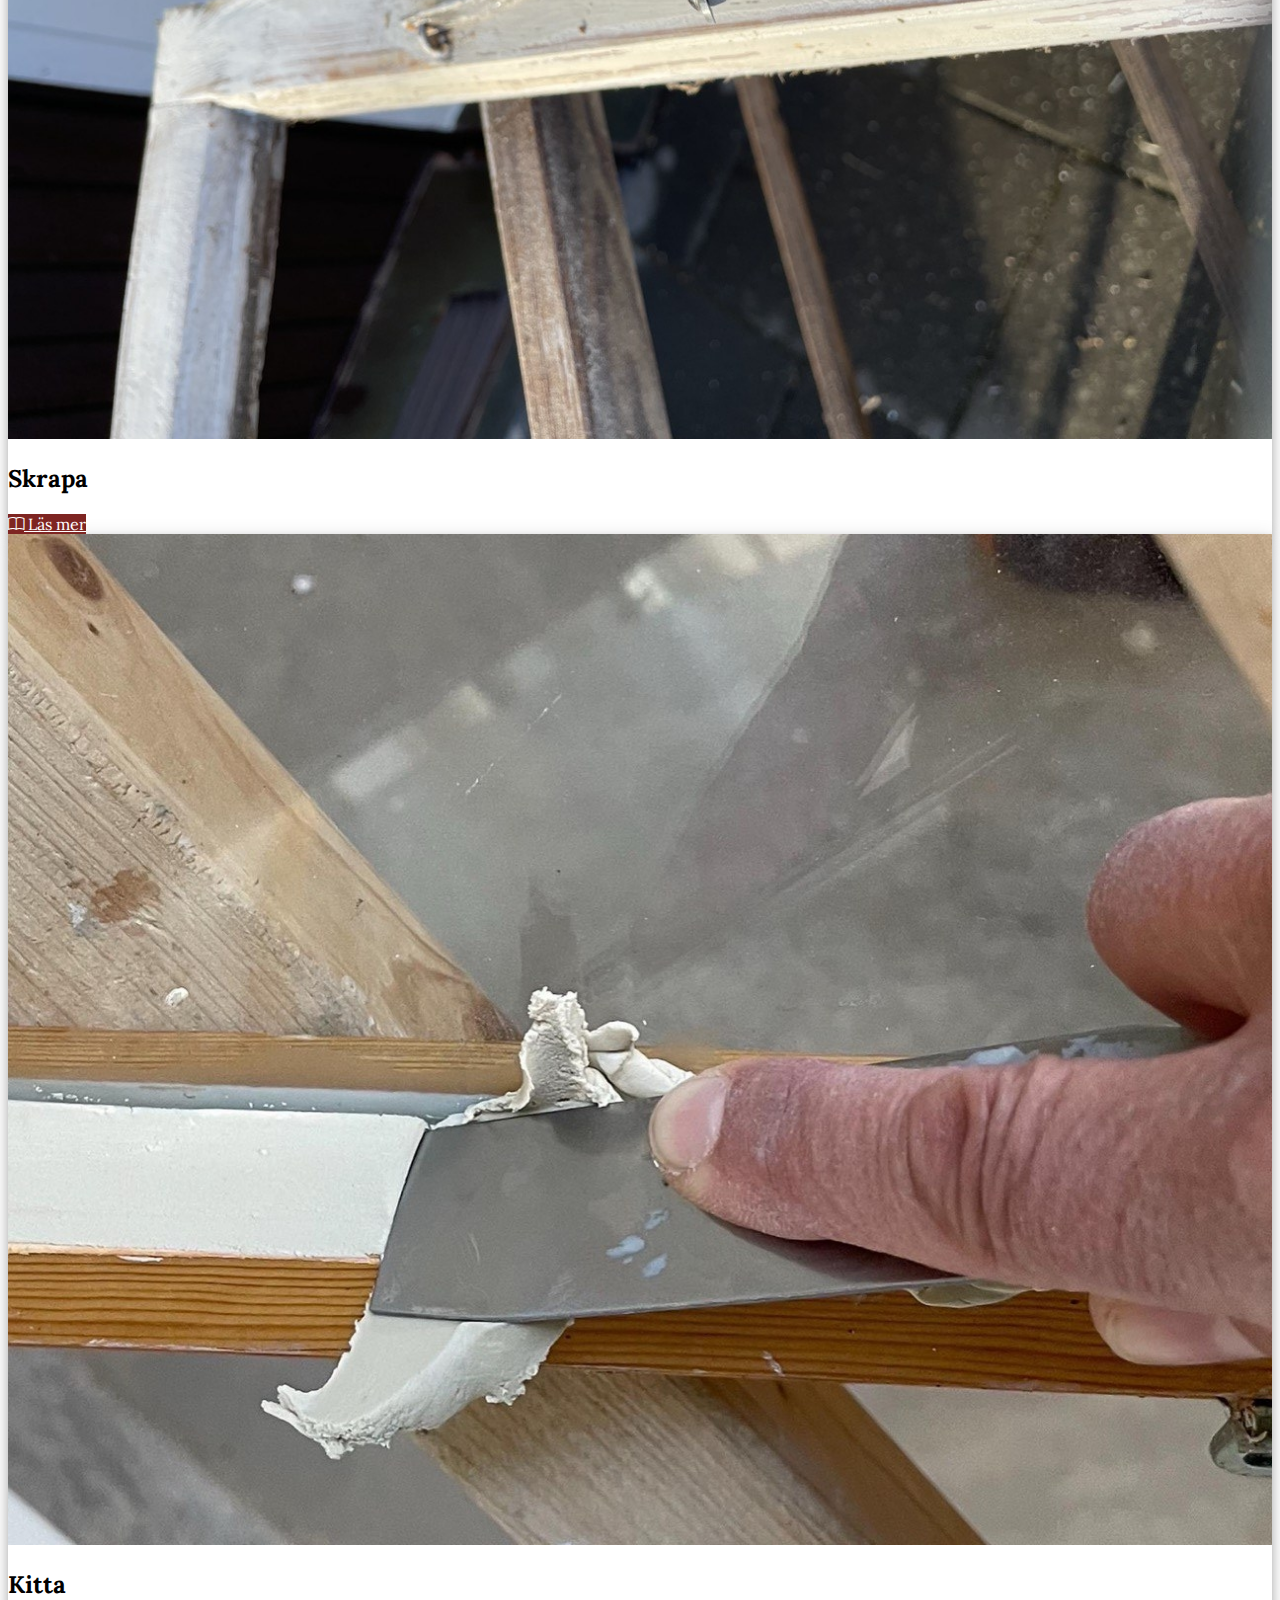
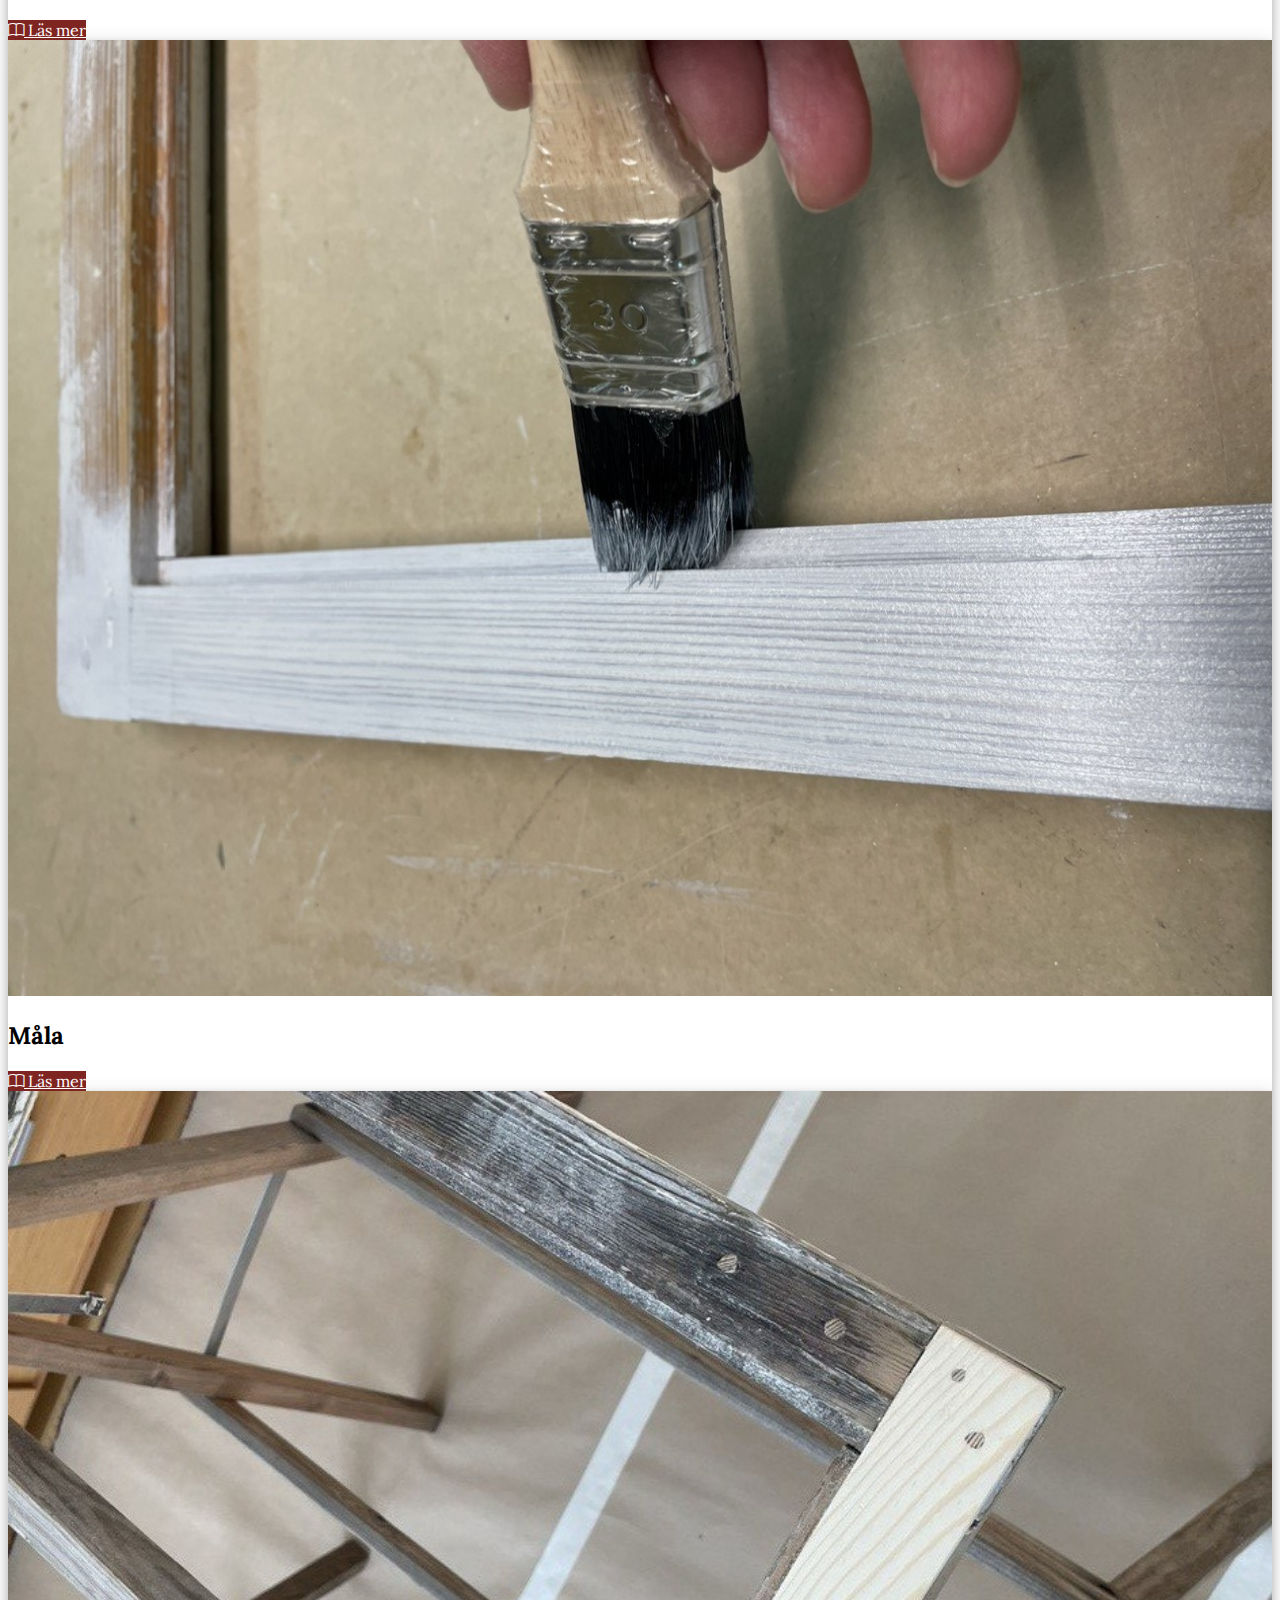
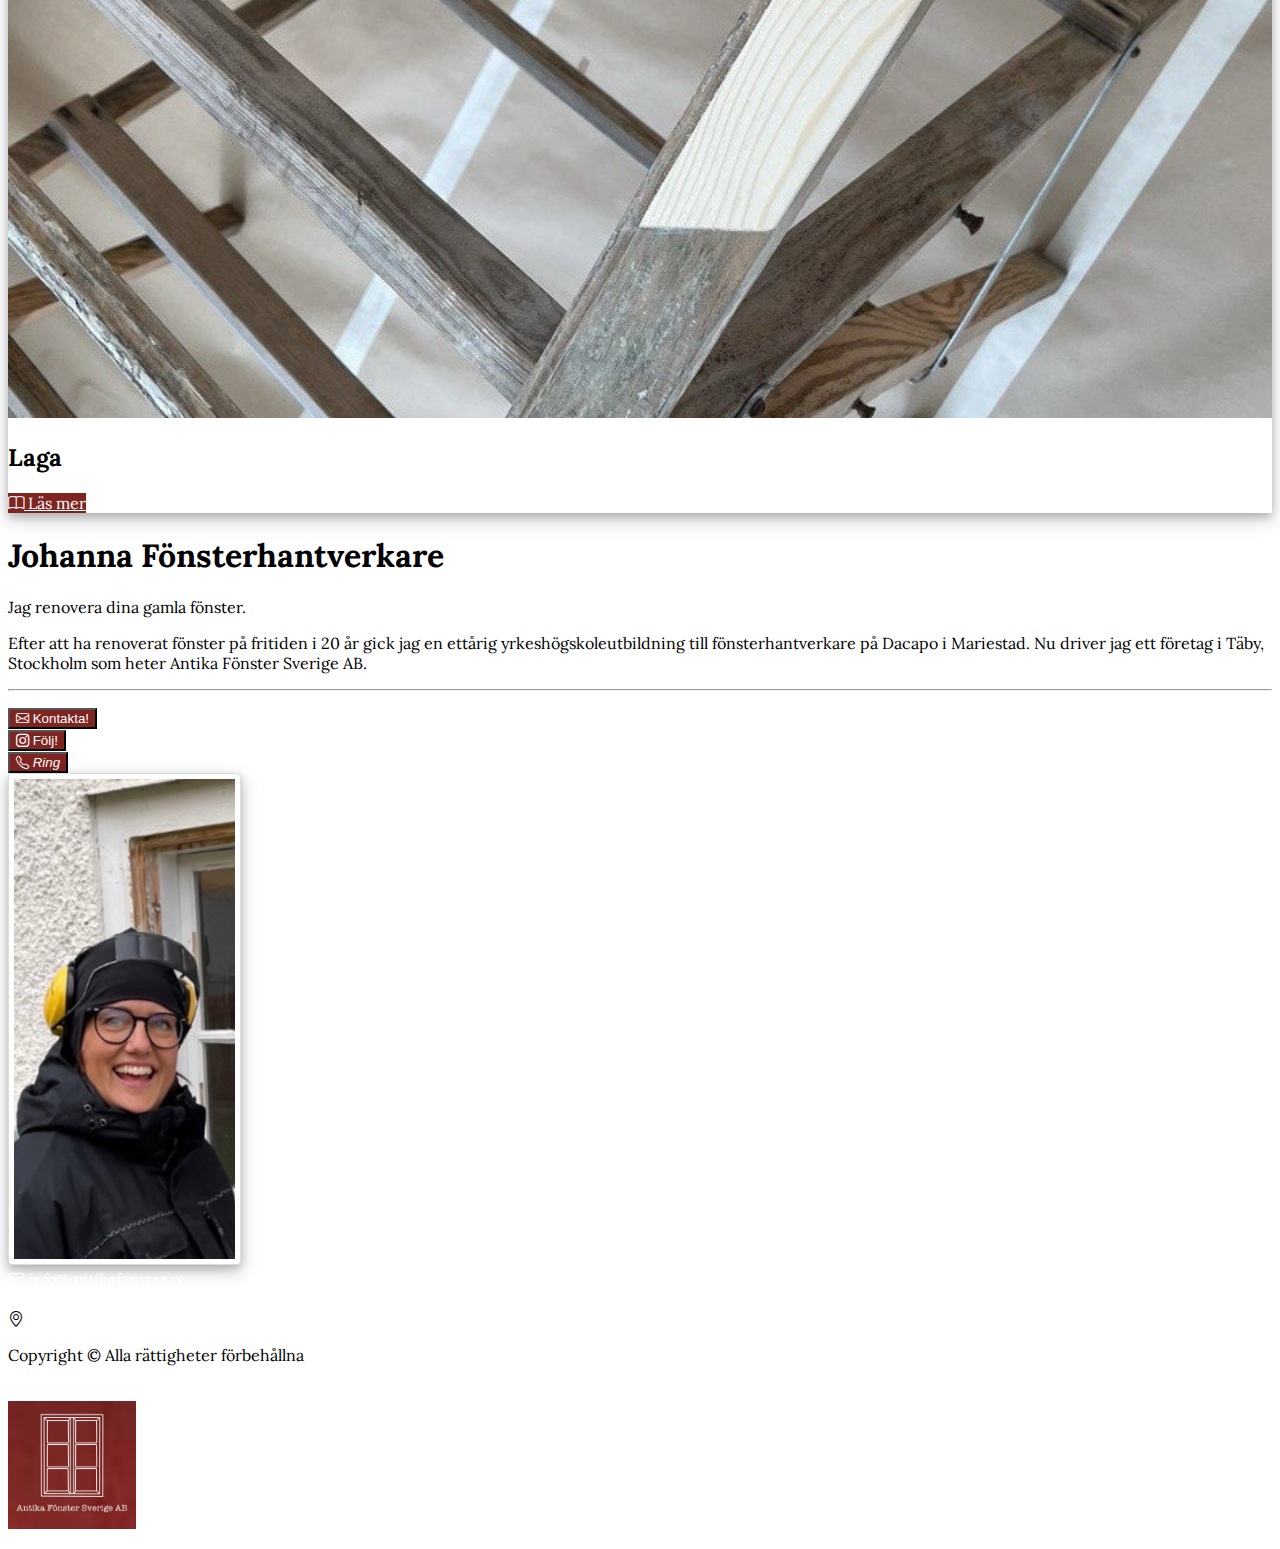
==== commit ea5ab1ec: "fixed action" ====
--- a/index.html
+++ b/index.html
@@ -119,7 +119,7 @@
                 </div>
             </div>
             <!-- Call to Action-->
-            <div class="card my-5 py-4 text-center calltoaction">
+            <div class="card my-5 py-4 text-center falured">
                 <div class="card-body">
                     <p class=" m-0">Behöver du renovera dina gamla fönster?
                         <br>
--- a/css/styles.css
+++ b/css/styles.css
@@ -20,12 +20,6 @@
     color: white;
 }
 
-
-.calltoaction {
-    border-color: #7e2522;
-    background-color: white !important;
-}
-
 .poloroid{
     color: #7e2522;
     border: 1px solid #ddd;
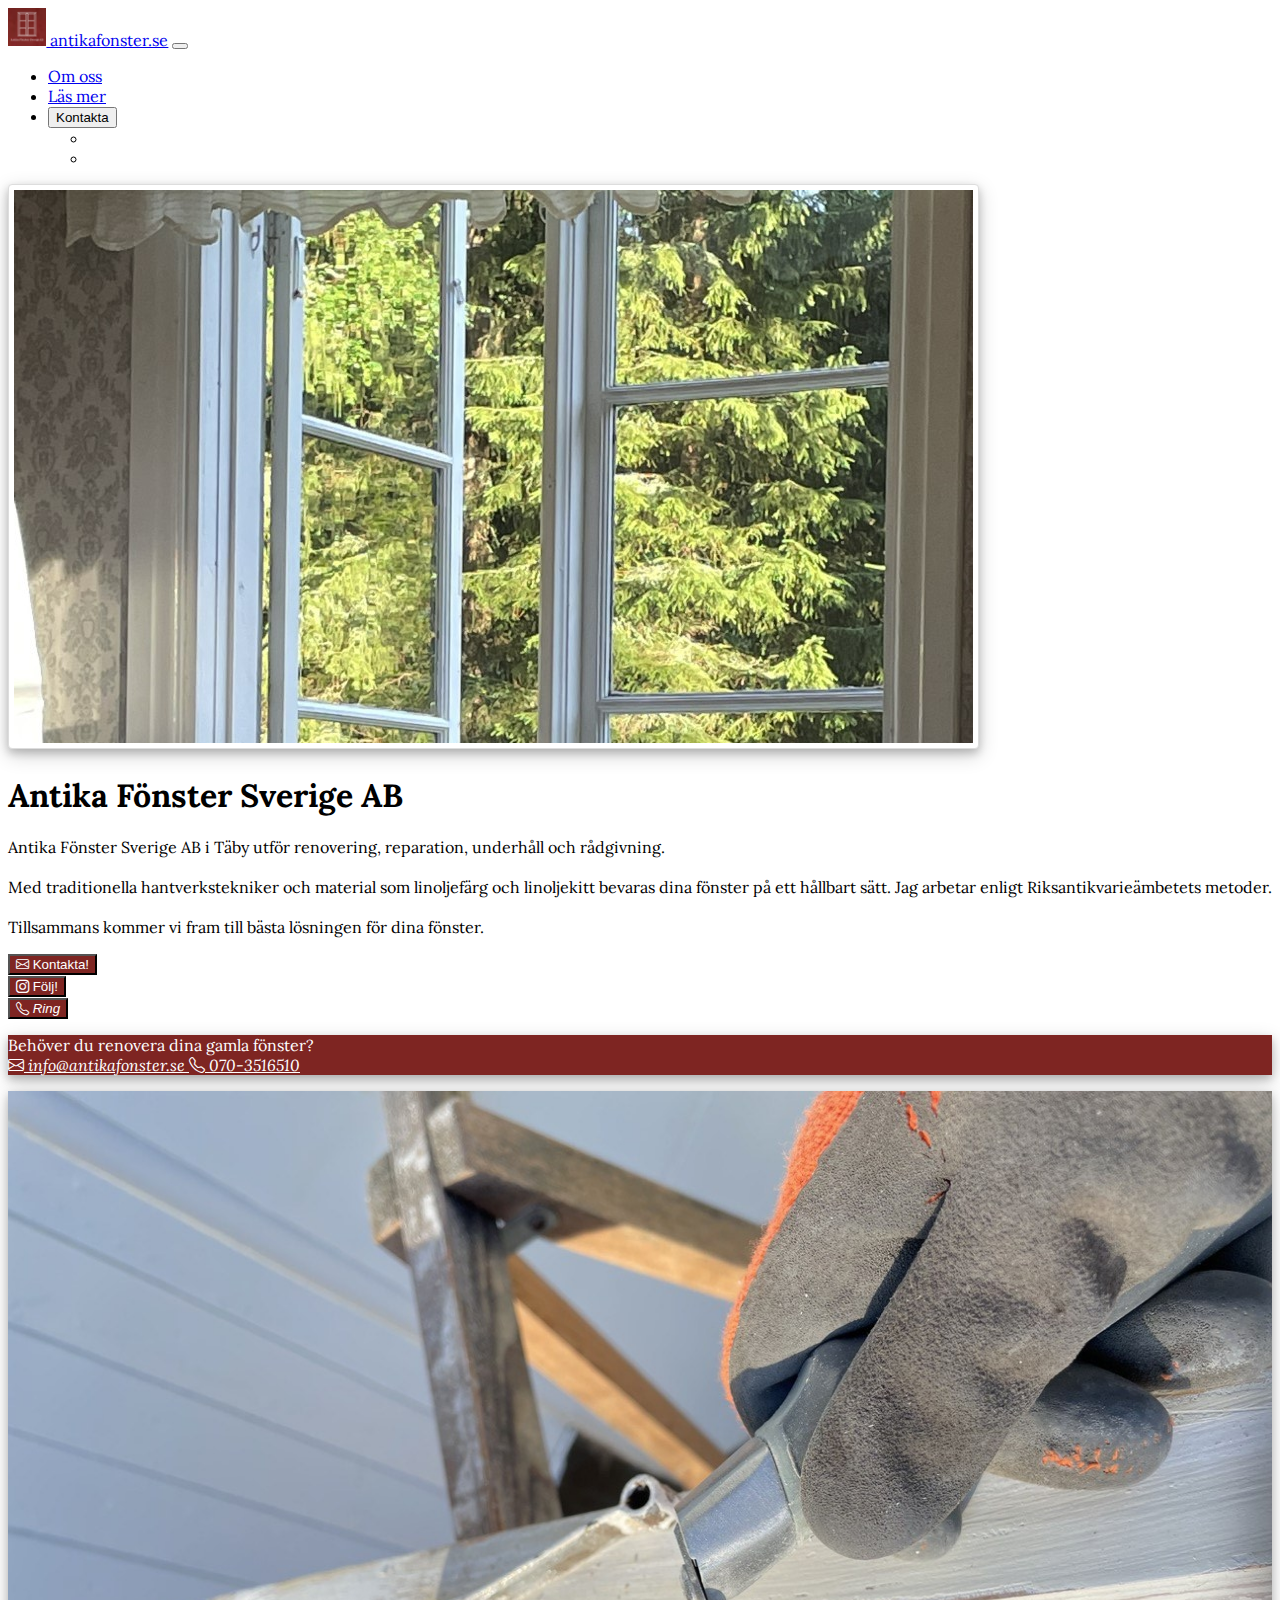
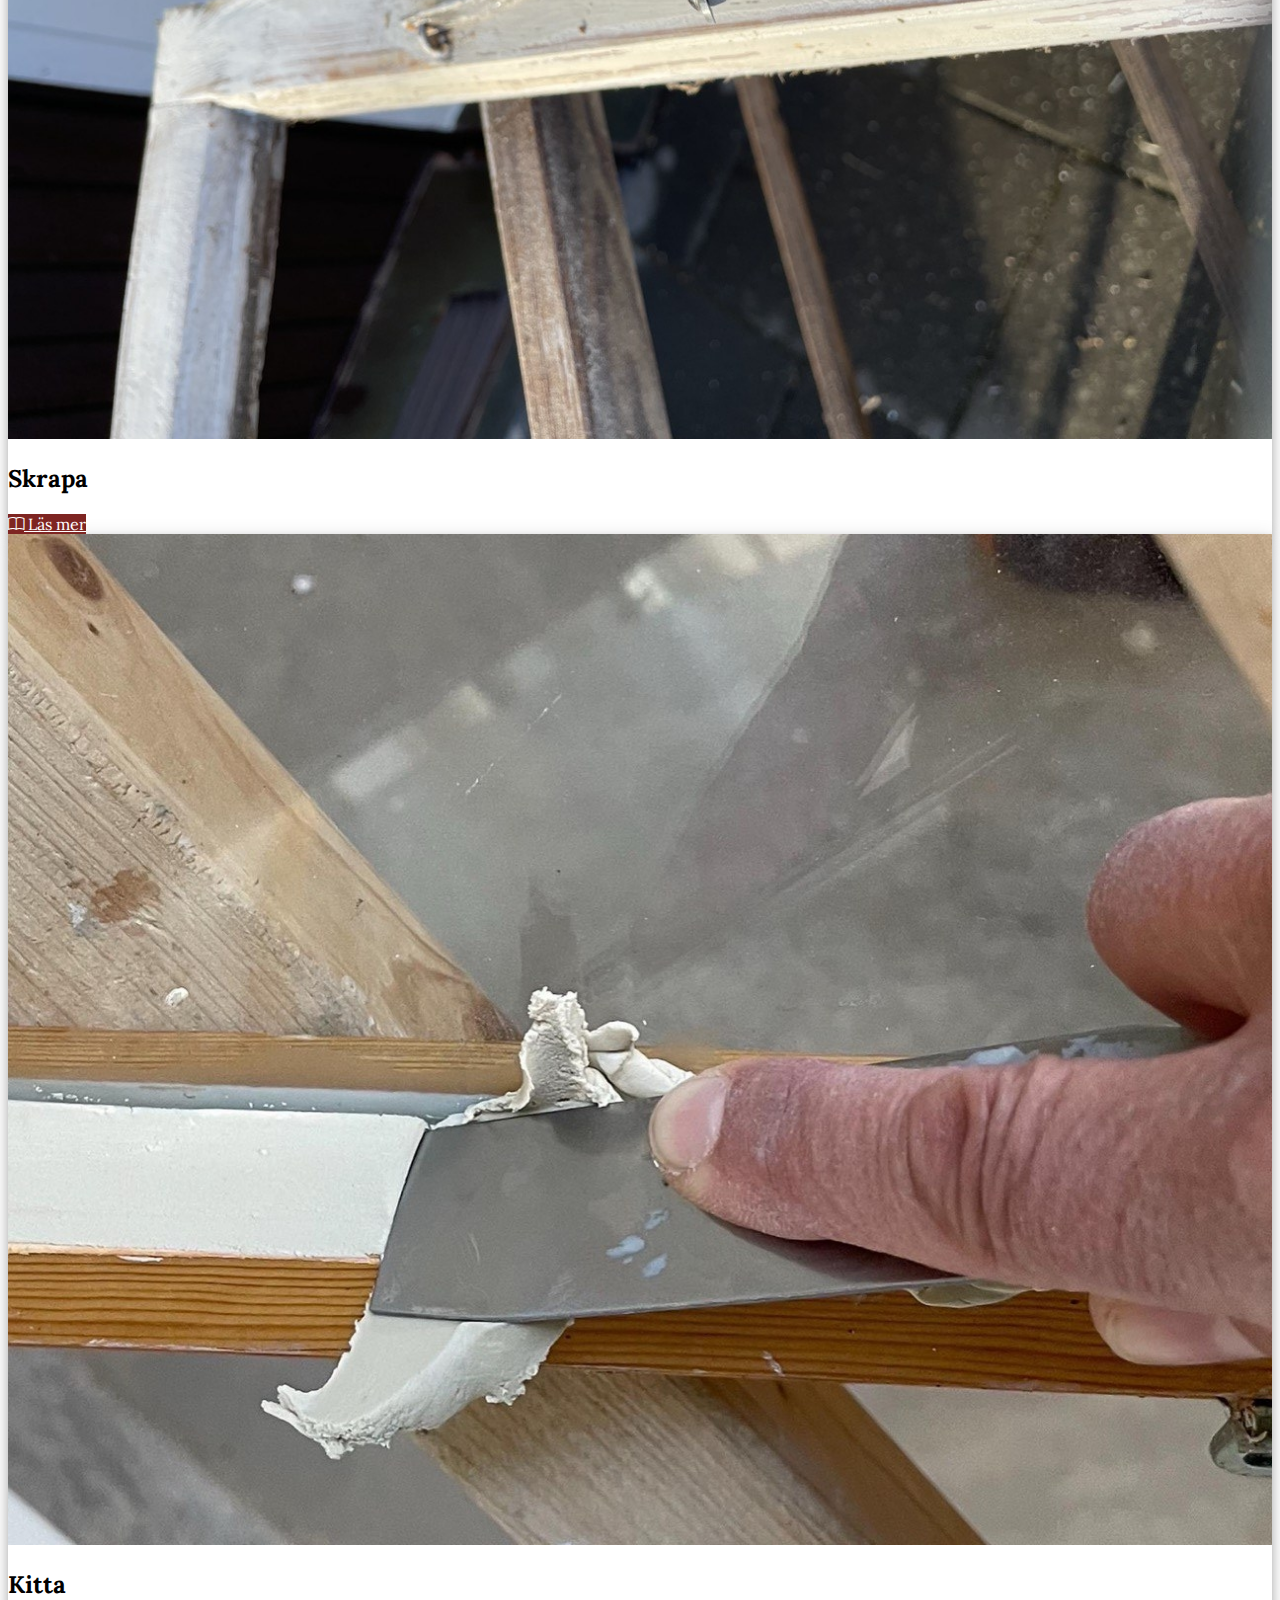
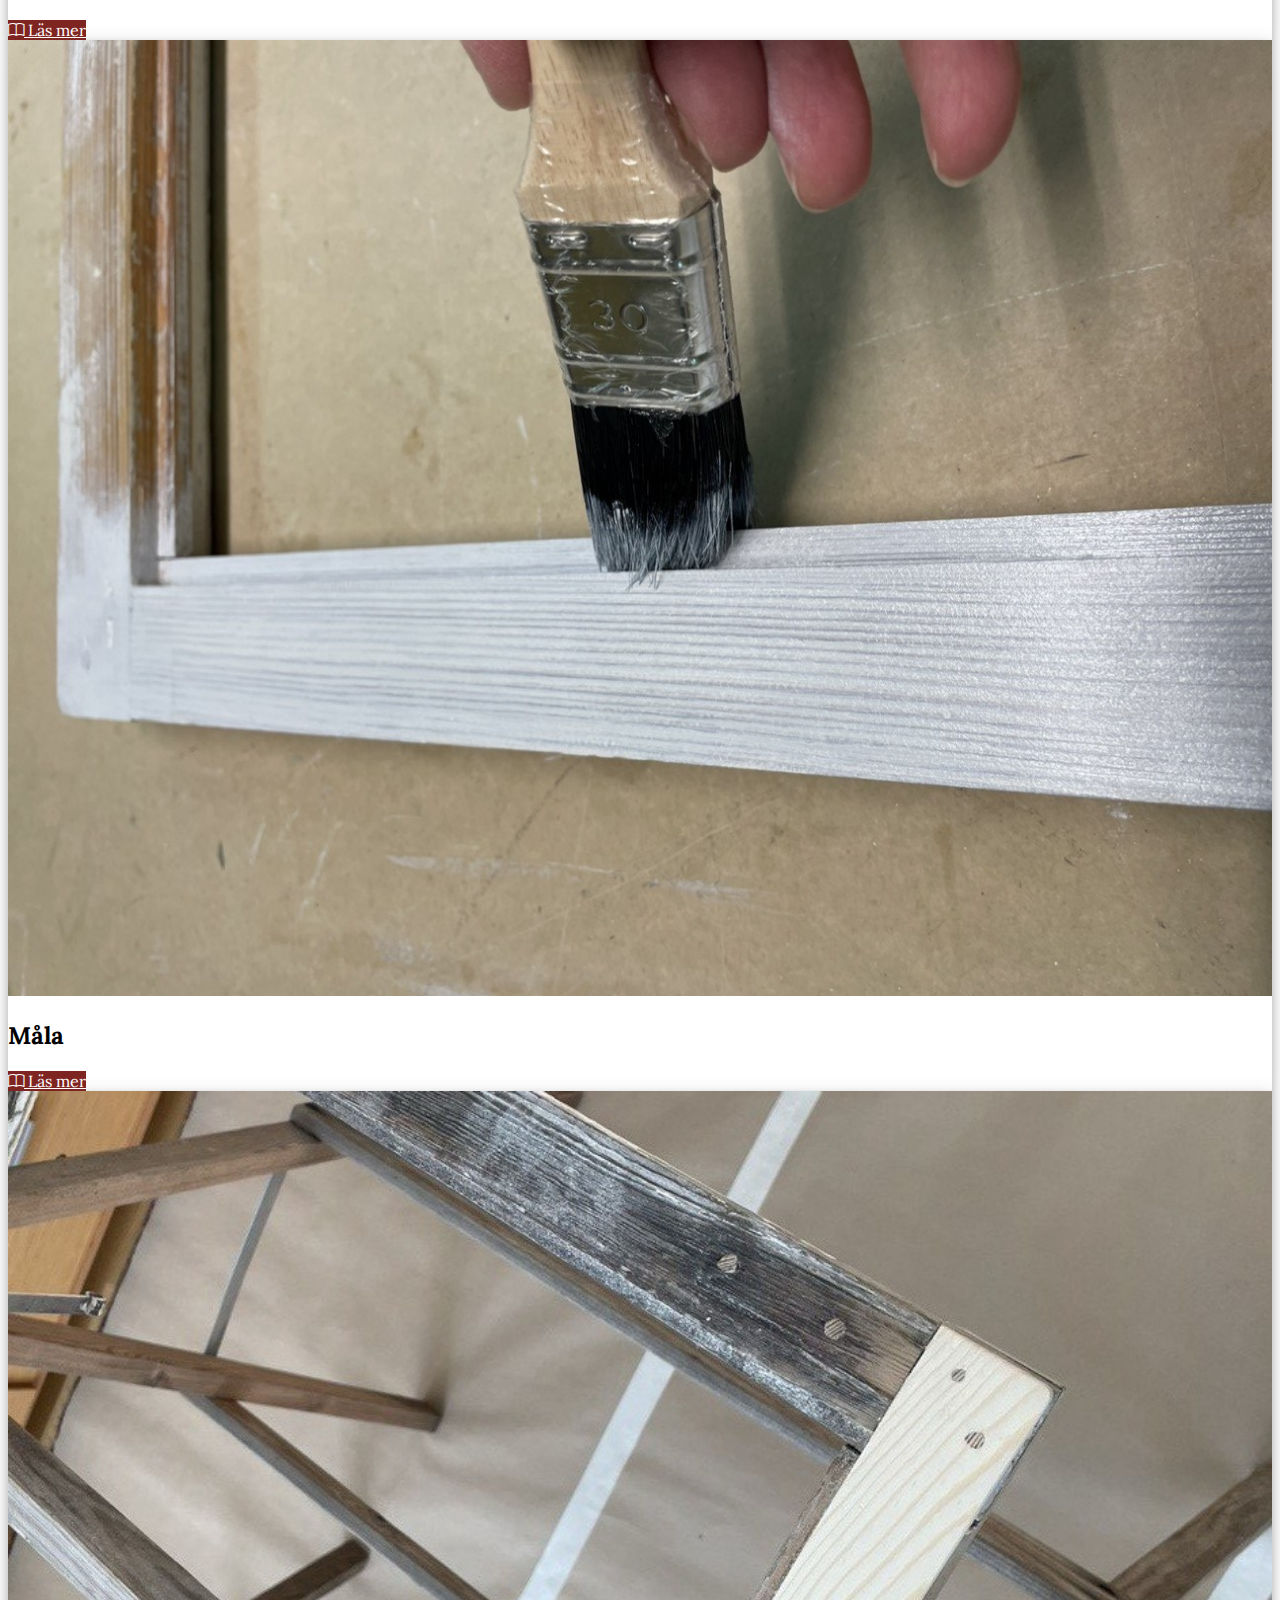
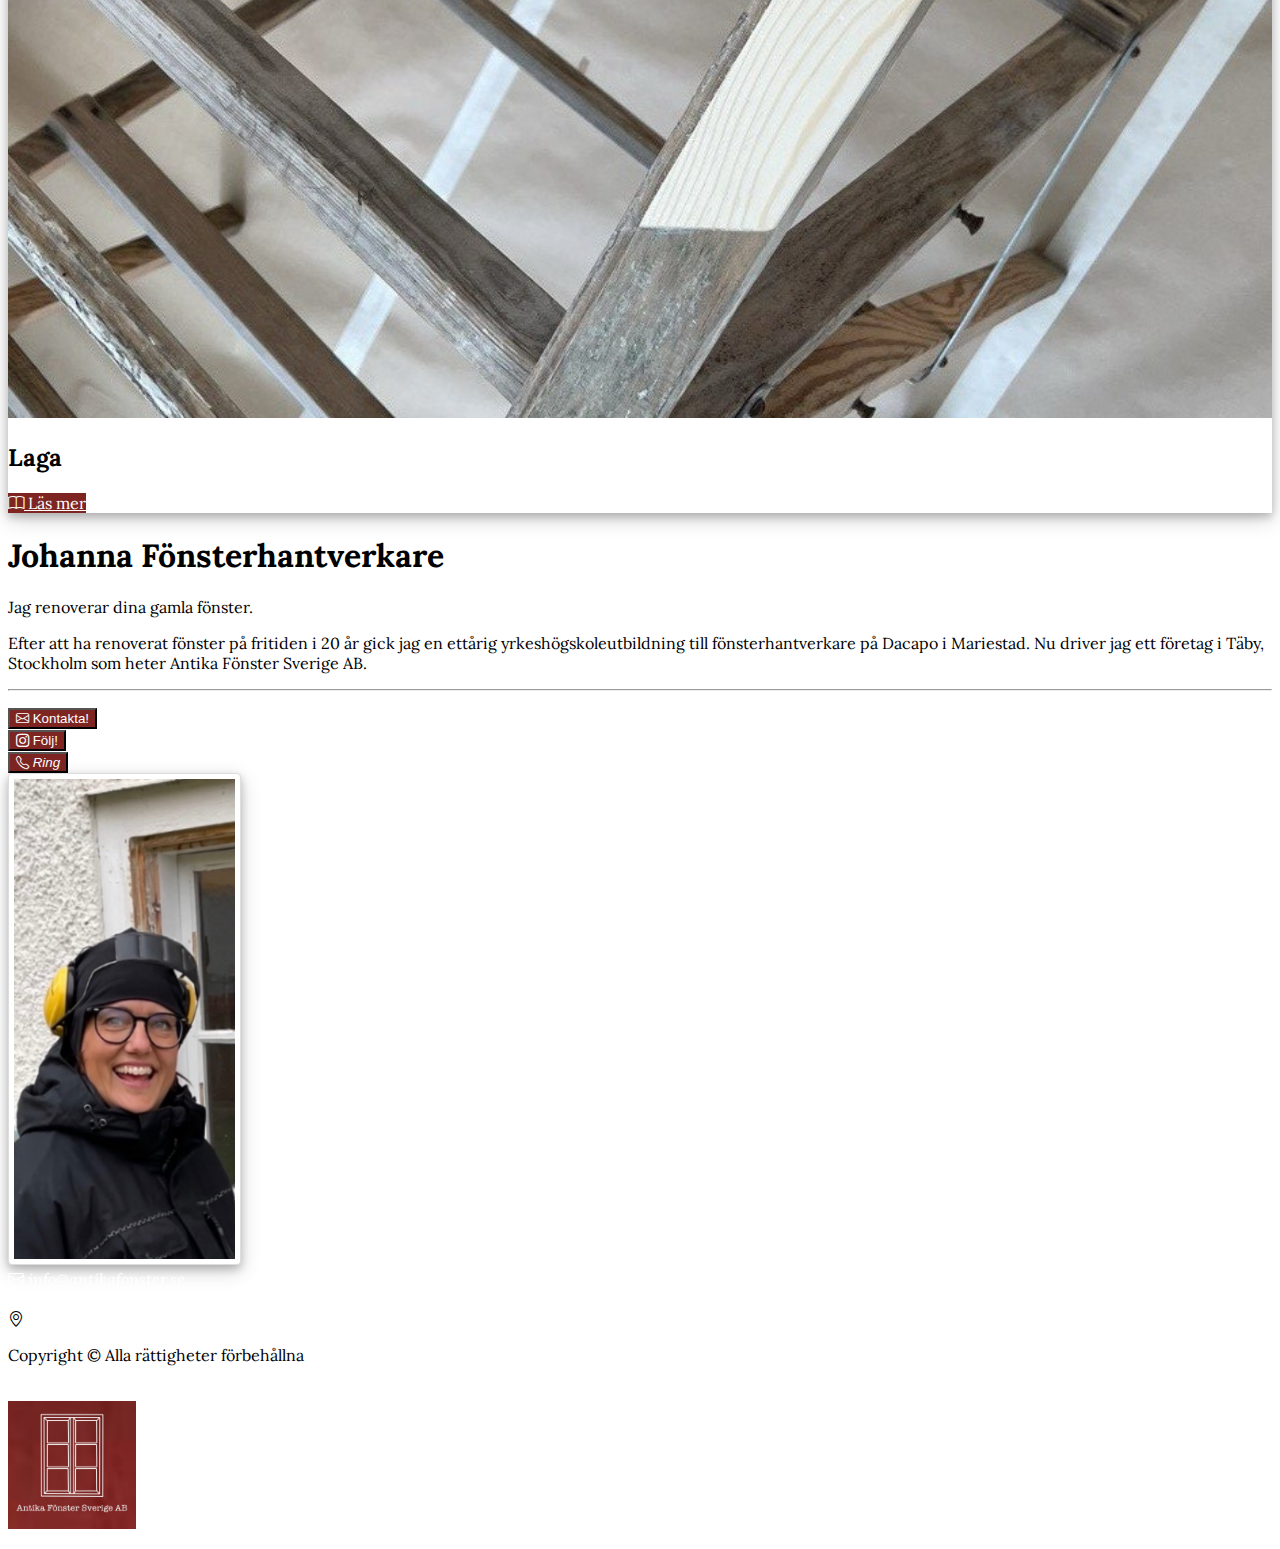
==== commit 22673951: "added text about working methods" ====
--- a/index.html
+++ b/index.html
@@ -83,6 +83,7 @@
                         <br>
                         <br>
                         Med traditionella hantverkstekniker och material som linoljefärg och linoljekitt bevaras dina fönster på ett hållbart sätt.
+                        Jag arbetar enligt Riksantikvarieämbetets metoder.
                         <br>
                         <br>
                         Tillsammans kommer vi fram till bästa lösningen för dina fönster.
@@ -190,7 +191,7 @@
                             <h1>Johanna Fönsterhantverkare</h1>
                             <div class="col-lg-8 px-0">
                                 <p class="fs-5">
-                                Jag renovera dina gamla fönster.
+                                Jag renoverar dina gamla fönster.
                                 </p>
                                 <p>
                                 Efter att ha renoverat fönster på fritiden i 20 år gick jag en ettårig 
